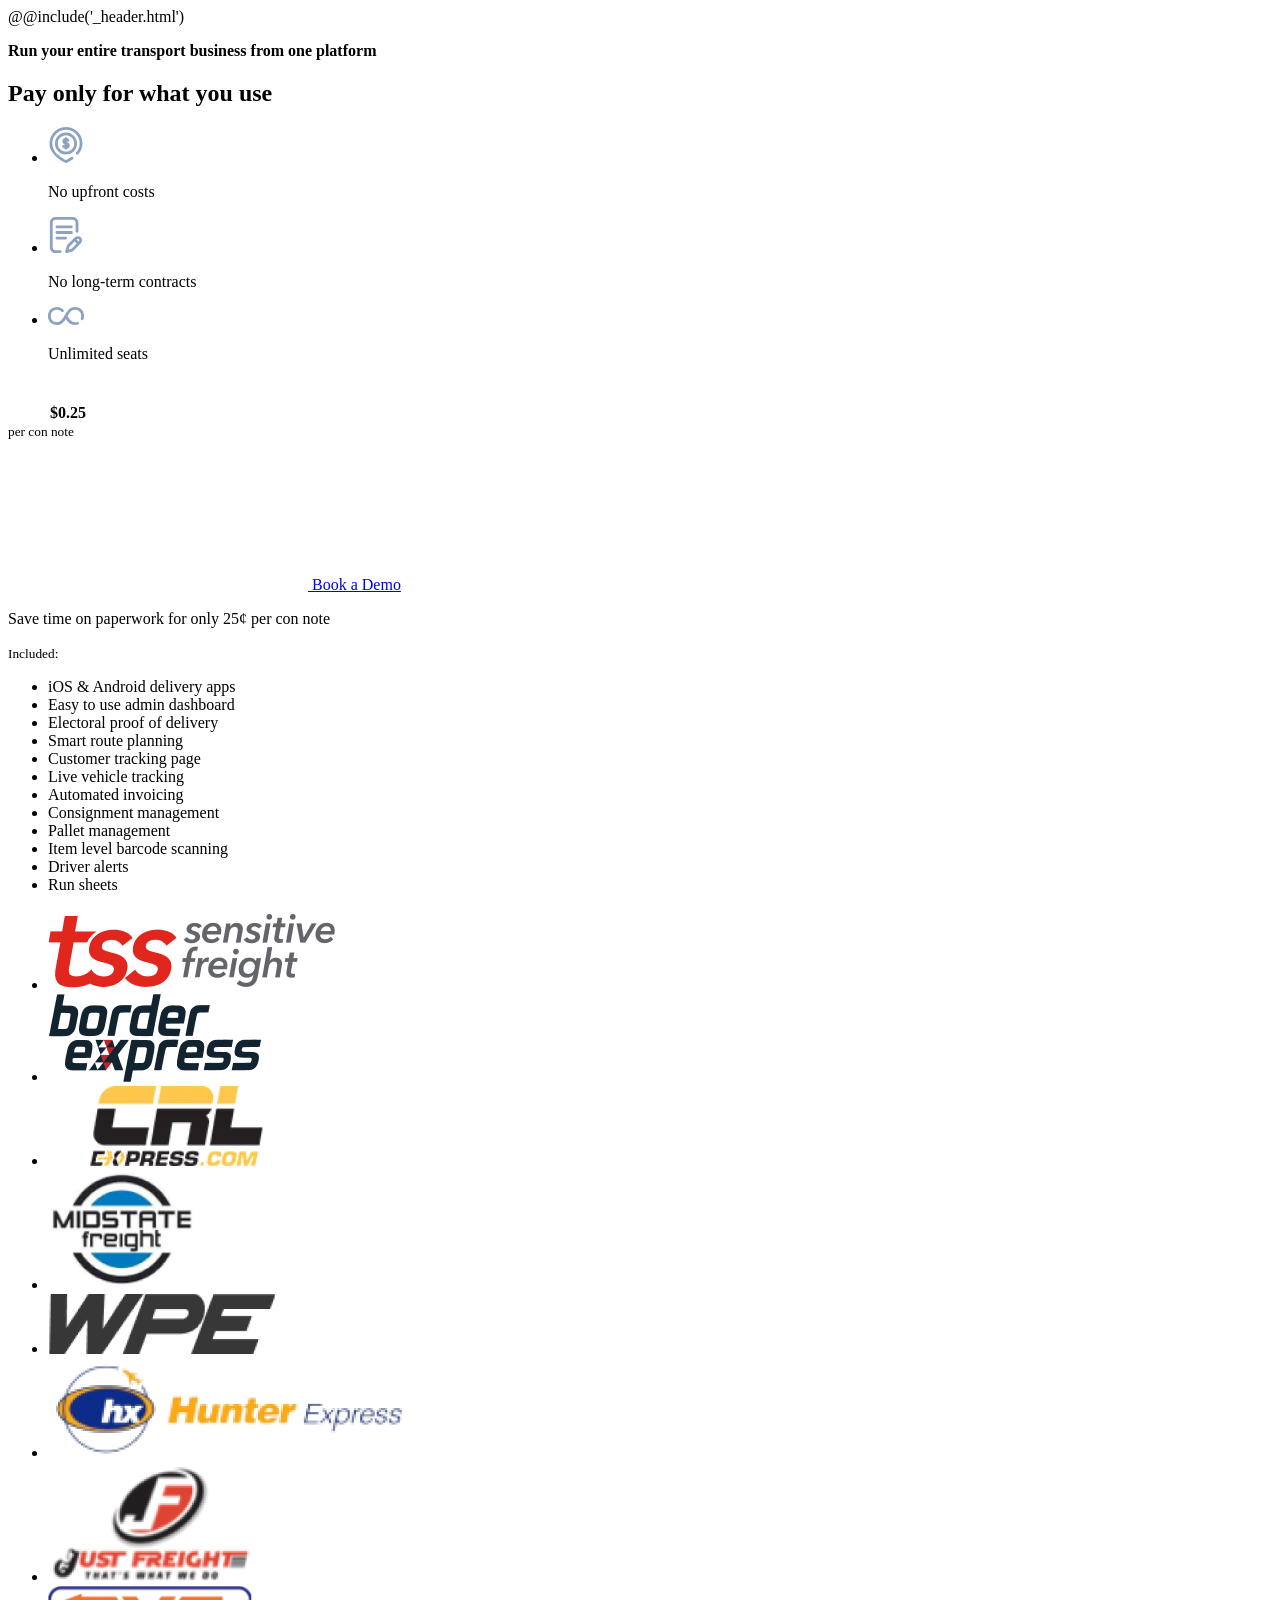
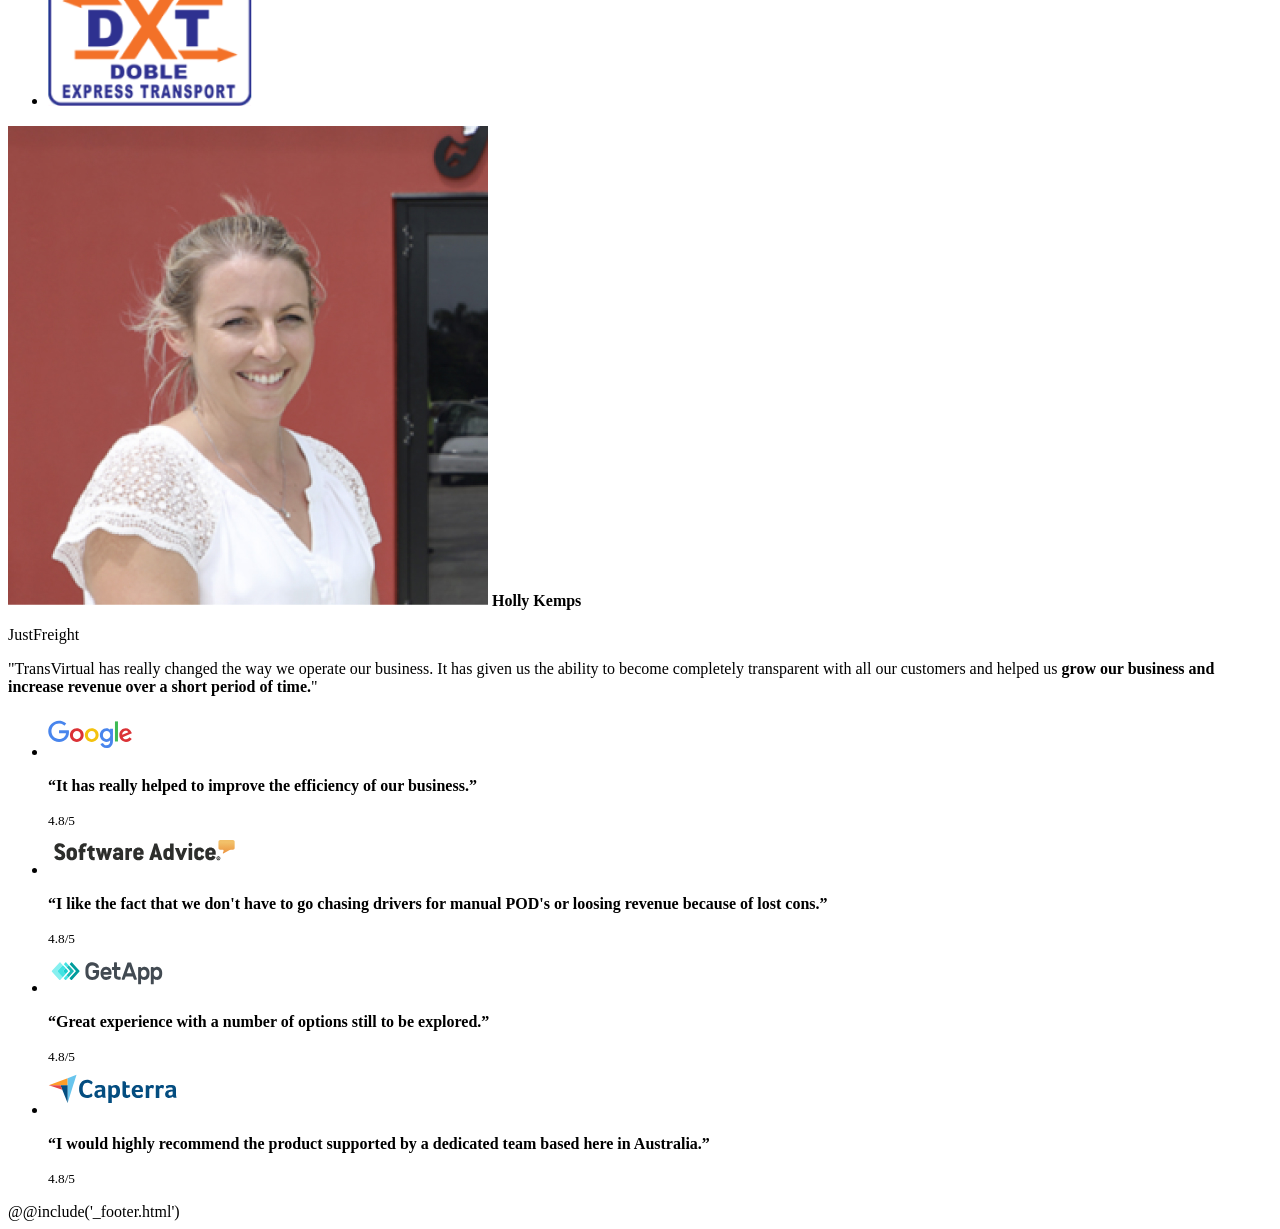
==== #src/index.html @ 06475f50 "feat: add reviews mob." ====
<!DOCTYPE html>
<html lang="en">

<head>
  <meta charset="UTF-8">
  <meta name="viewport"
        content="width=device-width, user-scalable=no, initial-scale=1.0, maximum-scale=1.0, minimum-scale=1.0">
  <link rel="stylesheet" href="css/style.min.css">
  <title>Transvirtual</title>

  <!--  <link rel="icon" type="image/png" sizes="32x32" href="img/favicon.png">-->
  <!--  <link rel="preload" href="fonts/Inter-Regular.woff" as="font" type="font/woff" crossorigin="anonymous"/>-->
  <!--  <link rel="preload" href="fonts/Inter-Medium.woff" as="font" type="font/woff" crossorigin="anonymous"/>-->
  <!--  <link rel="preload" href="fonts/Inter-Bold.woff" as="font" type="font/woff" crossorigin="anonymous"/>-->
</head>

<body>
<div class="wrapper">
  @@include('_header.html')
  <div class="root"></div>
  <div class="page">
    <section class="hero-block">
      <div class="container _medium">
        <div class="hero-block__top-content">
          <p>
            <strong>
              Run your entire transport business from one platform
            </strong>
          </p>
          <h1>
            Pay only for what you use
          </h1>
          <ul>
            <li>
              <span><img src="img/pricing/location-ico.svg" alt="logo"></span>
              <p>No upfront costs</p>
            </li>
            <li>
              <span><img src="img/pricing/writing-ico.svg" alt="logo"></span>
              <p>No long-term contracts</p>
            </li>
            <li>
              <span><img src="img/pricing/8-ico.svg" alt="logo"></span>
              <p>Unlimited seats</p>
            </li>
          </ul>
        </div>
        <div class="hero-block__bottom-content bottom-content">
          <div class="bottom-content__pricing">
            <div class="bottom-content__pricing-top">
              <span>
                <img src="img/pricing/pricing.svg" alt="picture">
              </span>
              <strong>
                $0.25
              </strong>
            </div>
            <div class="bottom-content__pricing-bottom">
              <small>
                per con note
              </small>
            </div>
            <a class="btn-cta-v _orange ico-play-mod" href="#">
              <svg>
                <use xlink:href="img/icons/icons.svg#play-ico"></use>
              </svg>
              <span>Book a Demo</span>
            </a>
          </div>
          <div class="bottom-content__list">
            <p>
              Save time on paperwork for only 25¢ per con note
            </p>
            <small>
              Included:
            </small>
            <ul>
              <li>iOS & Android delivery apps</li>
              <li>Easy to use admin dashboard</li>
              <li>Electoral proof of delivery</li>
              <li>Smart route planning</li>
              <li>Customer tracking page</li>
              <li>Live vehicle tracking</li>
              <li>Automated invoicing</li>
              <li>Consignment management</li>
              <li>Pallet management</li>
              <li>Item level barcode scanning</li>
              <li>Driver alerts</li>
              <li>Run sheets</li>
            </ul>
          </div>
        </div>
      </div>
    </section>
    <section class="logos-list">
      <div class="container">
        <ul>
          <li>
            <img src="img/pricing/logos/1.png" alt="logo">
          </li>
          <li>
            <img src="img/pricing/logos/2.png" alt="logo">
          </li>
          <li>
            <img src="img/pricing/logos/3.png" alt="logo">
          </li>
          <li>
            <img src="img/pricing/logos/4.png" alt="logo">
          </li>
          <li>
            <img src="img/pricing/logos/5.png" alt="logo">
          </li>
          <li>
            <img src="img/pricing/logos/6.png" alt="logo">
          </li>
          <li>
            <img src="img/pricing/logos/7.png" alt="logo">
          </li>
          <li>
            <img src="img/pricing/logos/8.png" alt="logo">
          </li>
        </ul>
      </div>
    </section>
    <section class="reviews">
      <div class="container">
        <div class="reviews__comment">
            <span>
              <img src="img/pricing/person.jpg" alt="person">
              <strong>
                Holly Kemps
              </strong>
              <p>
                JustFreight
              </p>
            </span>
          <p>
            "TransVirtual has really changed the way we operate our business. It has given us the ability to become
            completely transparent with all our customers and helped us
            <strong>grow our business and increase revenue over a short period of time.</strong>"
          </p>
        </div>
        <div class="reviews__hand"></div>
        <ul class="reviews__cards">
          <li class="blue">
            <img src="img/pricing/logos/google.svg" alt="logo">
            <p>
              <strong>
                “It has really helped to improve the efficiency of our business.”
              </strong>
            </p>
            <span>
              <strong></strong>
              <small>
                4.8/5
              </small>
            </span>
          </li>
          <li class="yellow">
            <img src="img/pricing/logos/software.svg" alt="logo">
            <p>
              <strong>
                “I like the fact that we don't have to go chasing drivers for manual POD's or loosing revenue because of lost cons.”
              </strong>
            </p>
            <span>
              <strong></strong>
              <small>
                4.8/5
              </small>
            </span>
          </li>
          <li class="green">
            <img src="img/pricing/logos/get.svg" alt="logo">
            <p>
              <strong>
                “Great experience with a number of options still to be explored.”
              </strong>
            </p>
            <span>
              <strong></strong>
              <small>
                4.8/5
              </small>
            </span>
          </li>
          <li class="blue-d">
            <img src="img/pricing/logos/capterra.svg" alt="logo">
            <p>
              <strong>
                “I would highly recommend the product supported by a dedicated team based here in Australia.”
              </strong>
            </p>
            <span>
              <strong></strong>
              <small>
                4.8/5
              </small>
            </span>
          </li>
        </ul>
      </div>
    </section>
  </div>
  @@include('_footer.html')
</div>
<script src="js/script.min.js"></script>
</body>

</html>
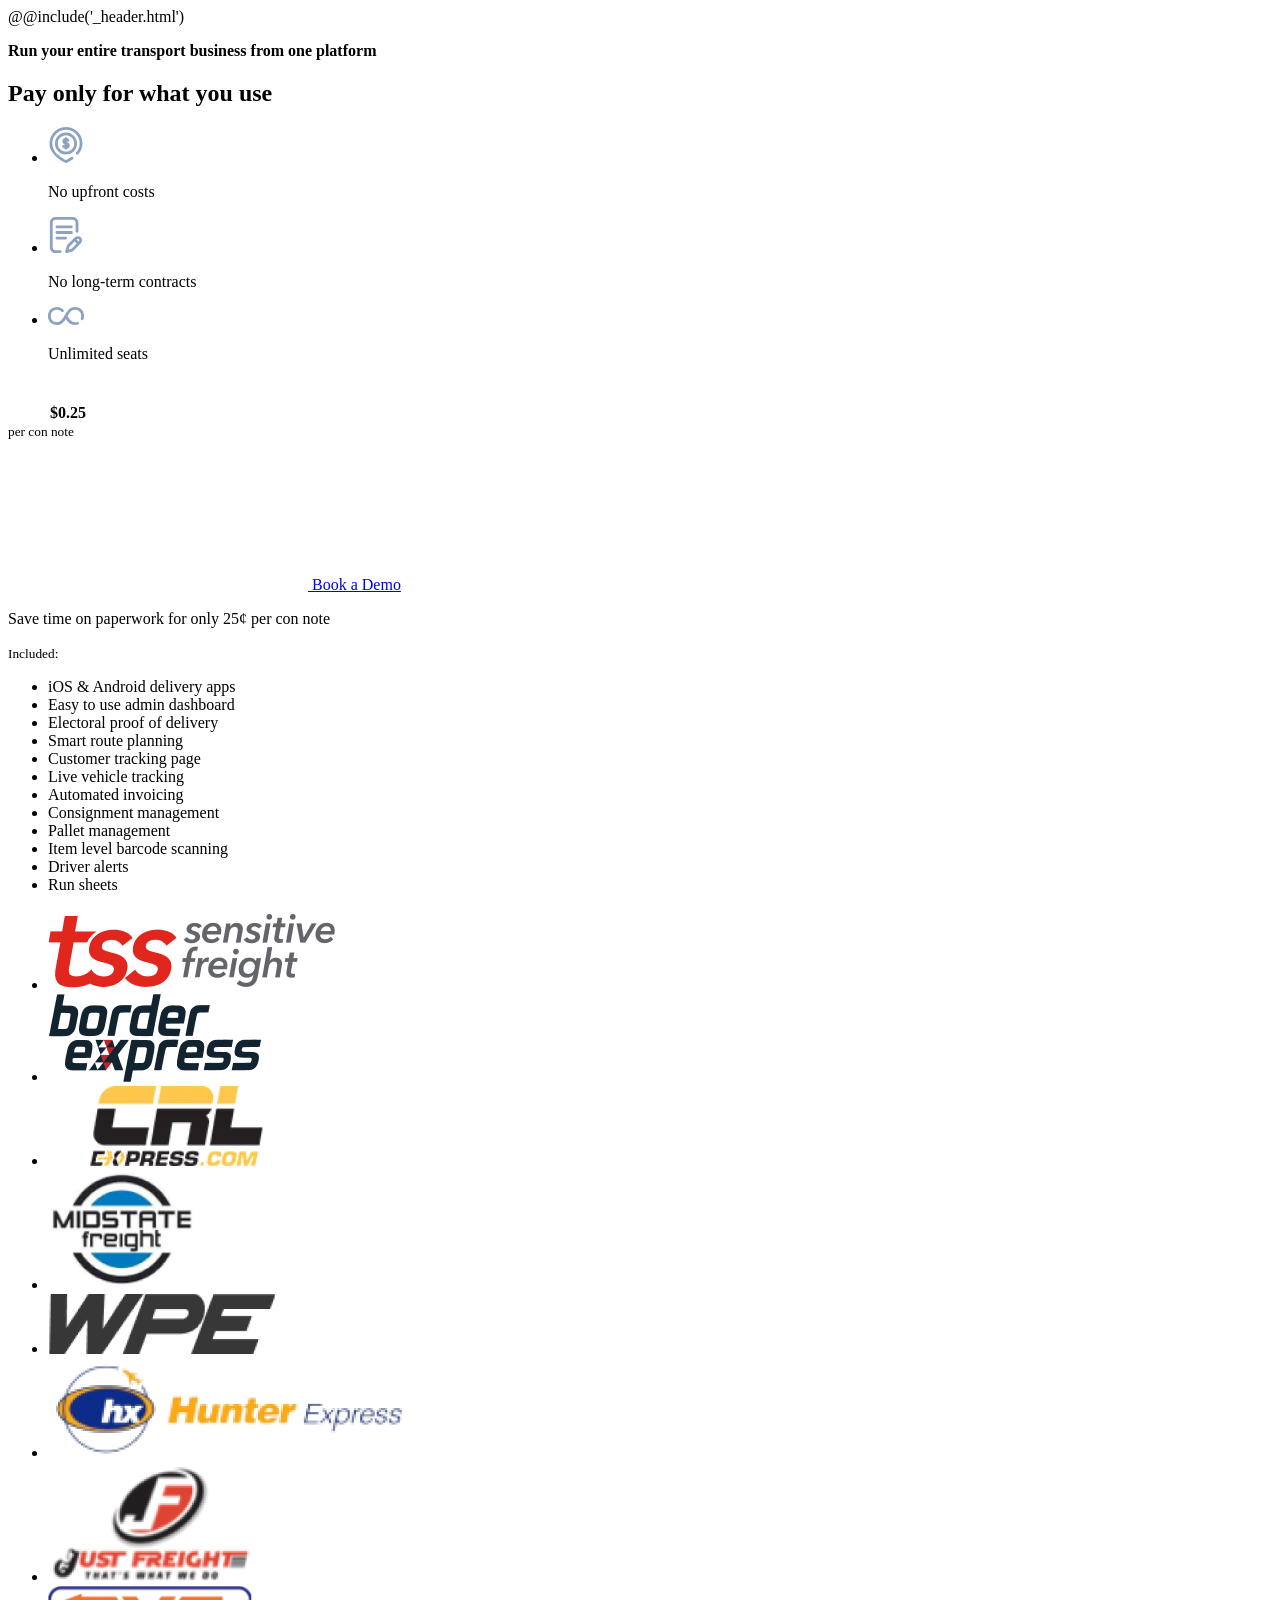
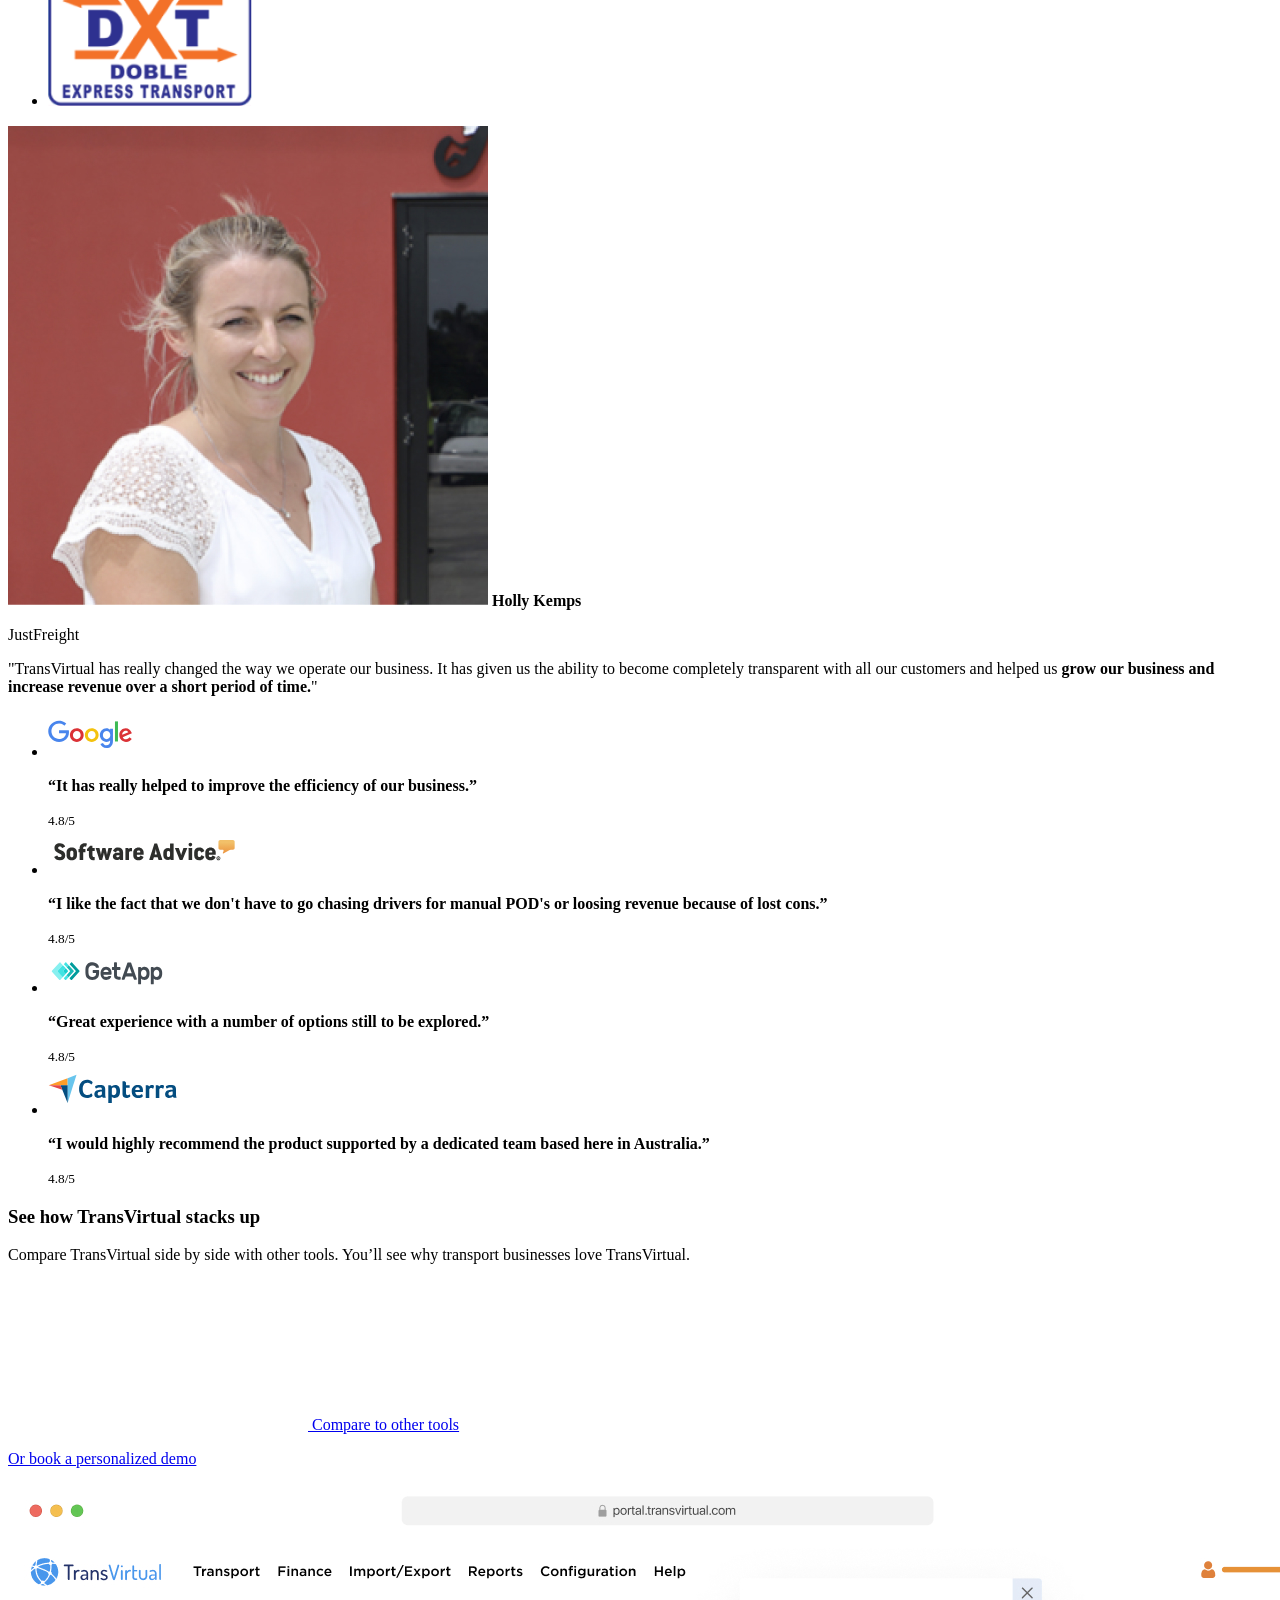
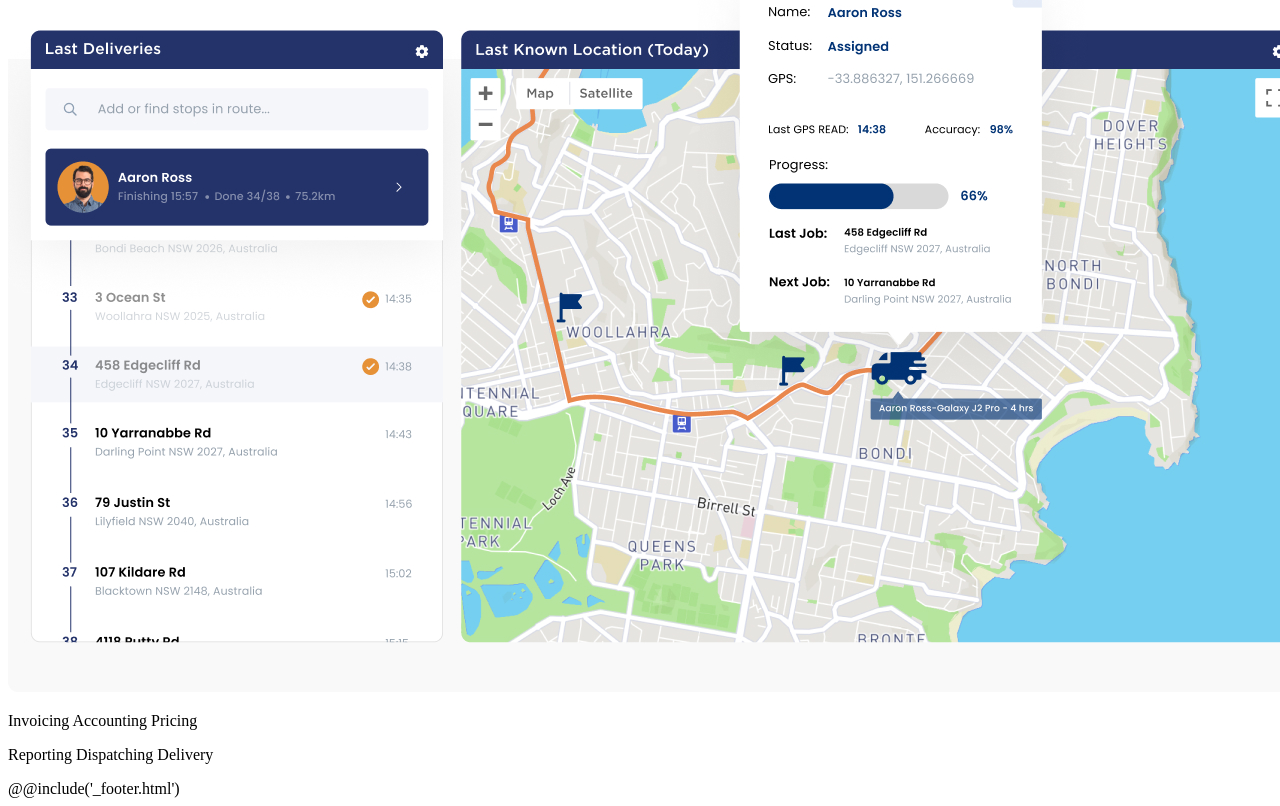
==== commit 55336b05: "feat: add stack-up desktop" ====
--- a/#src/index.html
+++ b/#src/index.html
@@ -160,7 +160,8 @@
             <img src="img/pricing/logos/software.svg" alt="logo">
             <p>
               <strong>
-                “I like the fact that we don't have to go chasing drivers for manual POD's or loosing revenue because of lost cons.”
+                “I like the fact that we don't have to go chasing drivers for manual POD's or loosing revenue because of
+                lost cons.”
               </strong>
             </p>
             <span>
@@ -199,6 +200,56 @@
             </span>
           </li>
         </ul>
+      </div>
+    </section>
+    <section class="stack-up">
+      <div class="container">
+        <div class="stack-up__content">
+          <div class="stack-up__content-text">
+            <h3>
+              See how TransVirtual stacks up
+            </h3>
+            <p>
+              Compare TransVirtual side by side with other tools. You’ll see why transport businesses love TransVirtual.
+            </p>
+            <a class="btn-cta-v _orange ico-play-mod" href="#">
+              <svg>
+                <use xlink:href="img/icons/icons.svg#play-ico"></use>
+              </svg>
+              <span>Compare to other tools</span>
+            </a>
+            <p>
+              <a href="#">
+                Or book a personalized demo
+              </a>
+            </p>
+          </div>
+          <div class="stack-up__content-map">
+            <img src="img/pricing/map.jpg" alt="picture">
+            <p>
+              <span>
+              Invoicing
+            </span>
+              <span>
+              Accounting
+            </span>
+              <span>
+              Pricing
+            </span>
+            </p>
+            <p>
+              <span>
+              Reporting
+            </span>
+              <span>
+              Dispatching
+            </span>
+              <span>
+              Delivery
+            </span>
+            </p>
+          </div>
+        </div>
       </div>
     </section>
   </div>
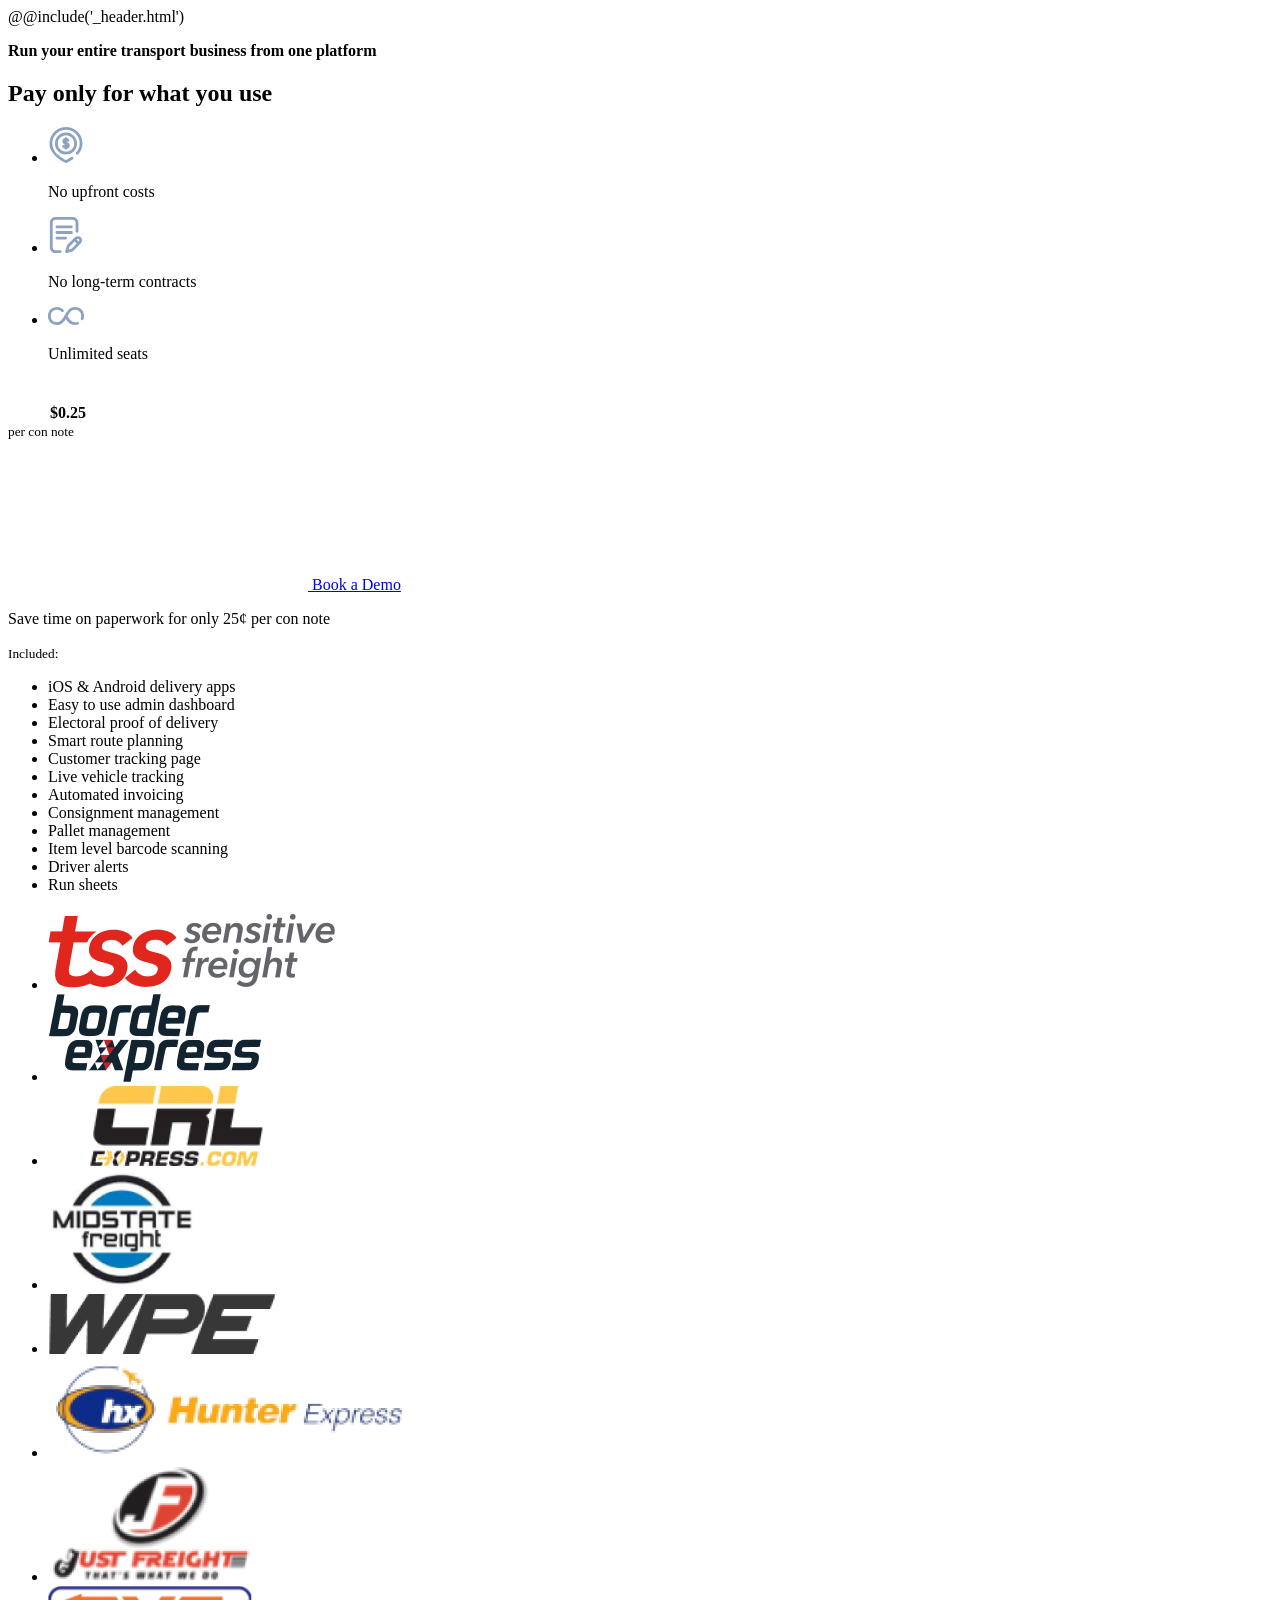
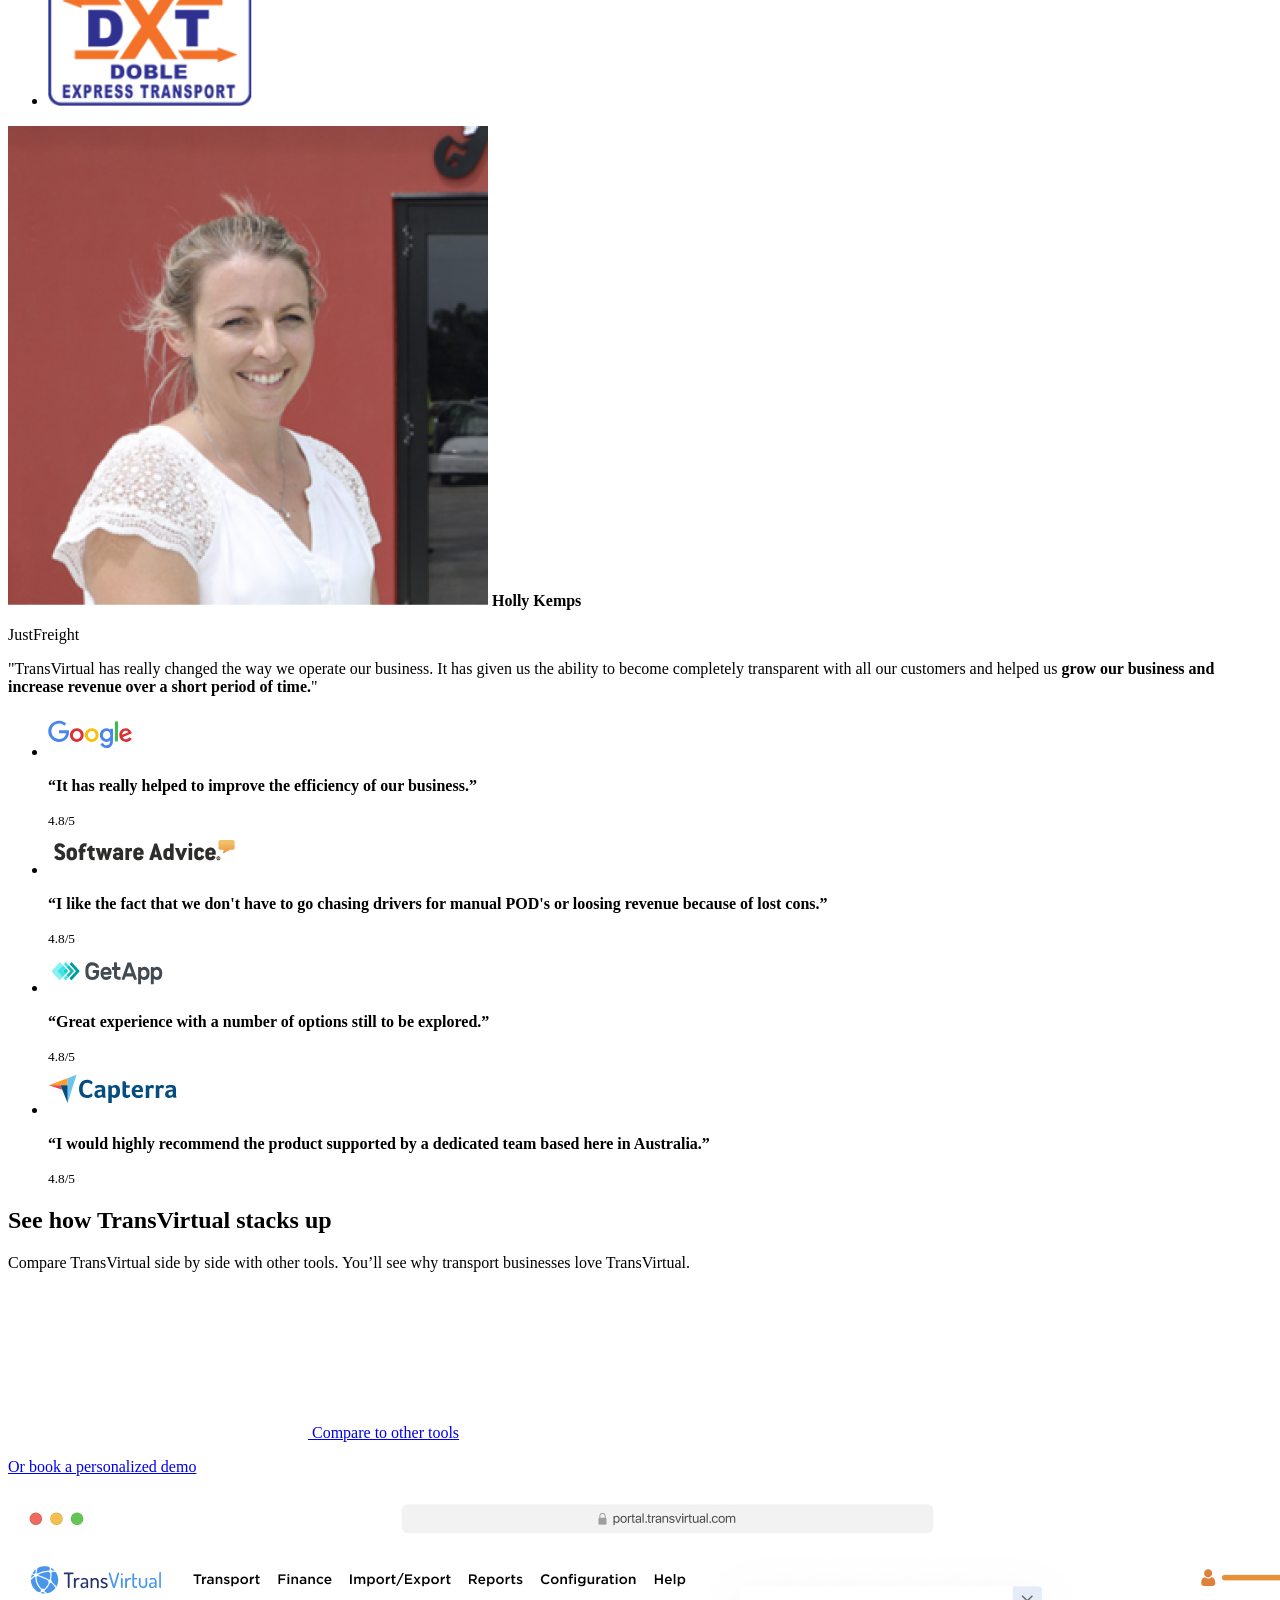
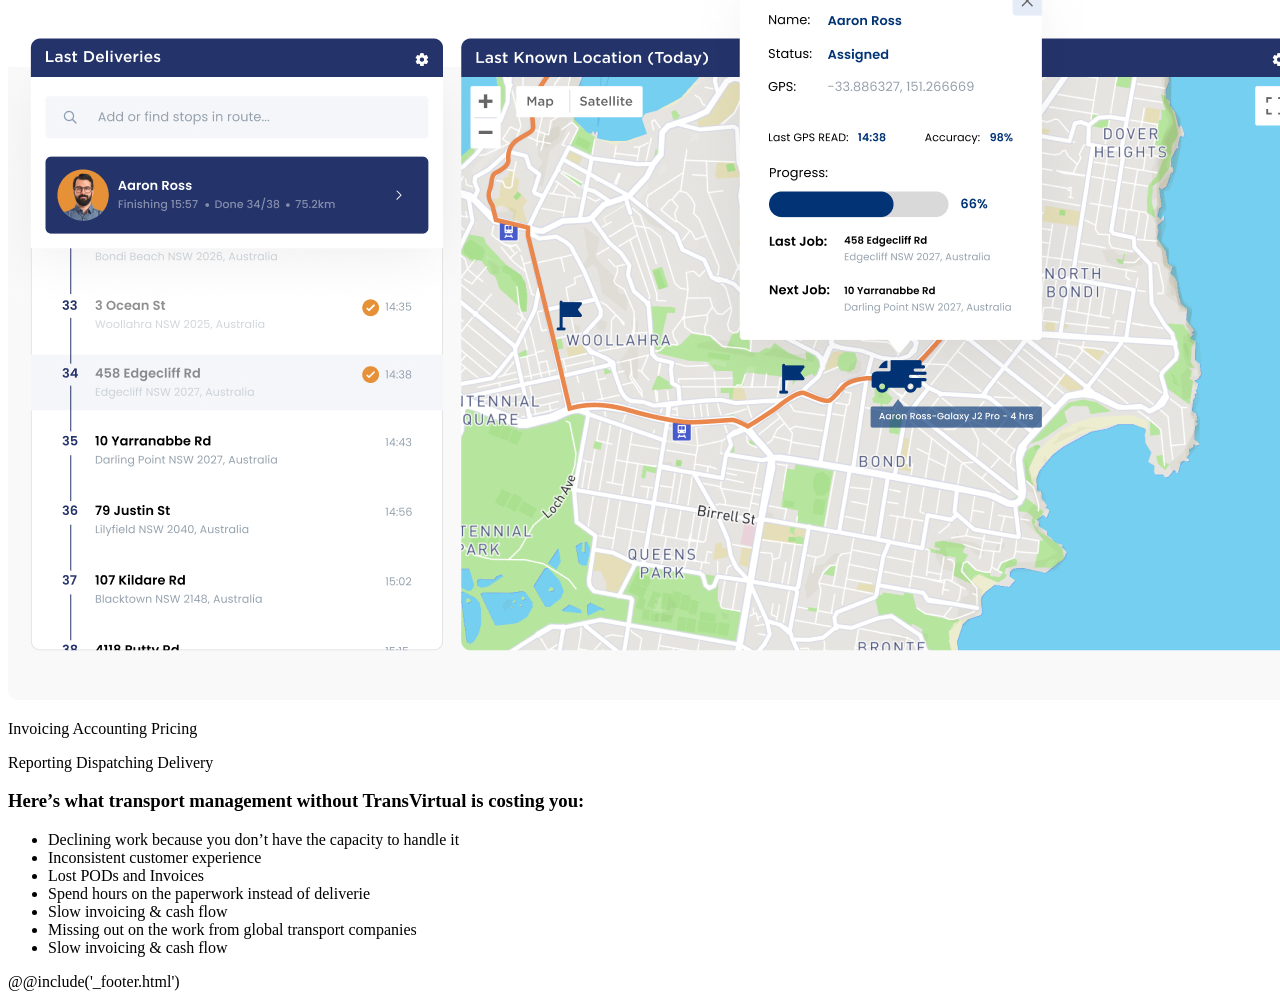
==== commit 0e4dd22e: "feat: add management mob." ====
--- a/#src/index.html
+++ b/#src/index.html
@@ -206,9 +206,9 @@
       <div class="container">
         <div class="stack-up__content">
           <div class="stack-up__content-text">
-            <h3>
+            <h2>
               See how TransVirtual stacks up
-            </h3>
+            </h2>
             <p>
               Compare TransVirtual side by side with other tools. You’ll see why transport businesses love TransVirtual.
             </p>
@@ -252,6 +252,36 @@
         </div>
       </div>
     </section>
+    <section class="management">
+      <div class="container">
+        <h3>
+          Here’s what transport management without TransVirtual is costing you:
+        </h3>
+        <ul>
+          <li>
+            Declining work because you don’t have the capacity to handle it
+          </li>
+          <li>
+            Inconsistent customer experience
+          </li>
+          <li>
+            Lost PODs and Invoices
+          </li>
+          <li>
+            Spend hours on the paperwork instead of deliverie
+          </li>
+          <li>
+            Slow invoicing & cash flow
+          </li>
+          <li>
+            Missing out on the work from global transport companies
+          </li>
+          <li>
+            Slow invoicing & cash flow
+          </li>
+        </ul>
+      </div>
+    </section>
   </div>
   @@include('_footer.html')
 </div>
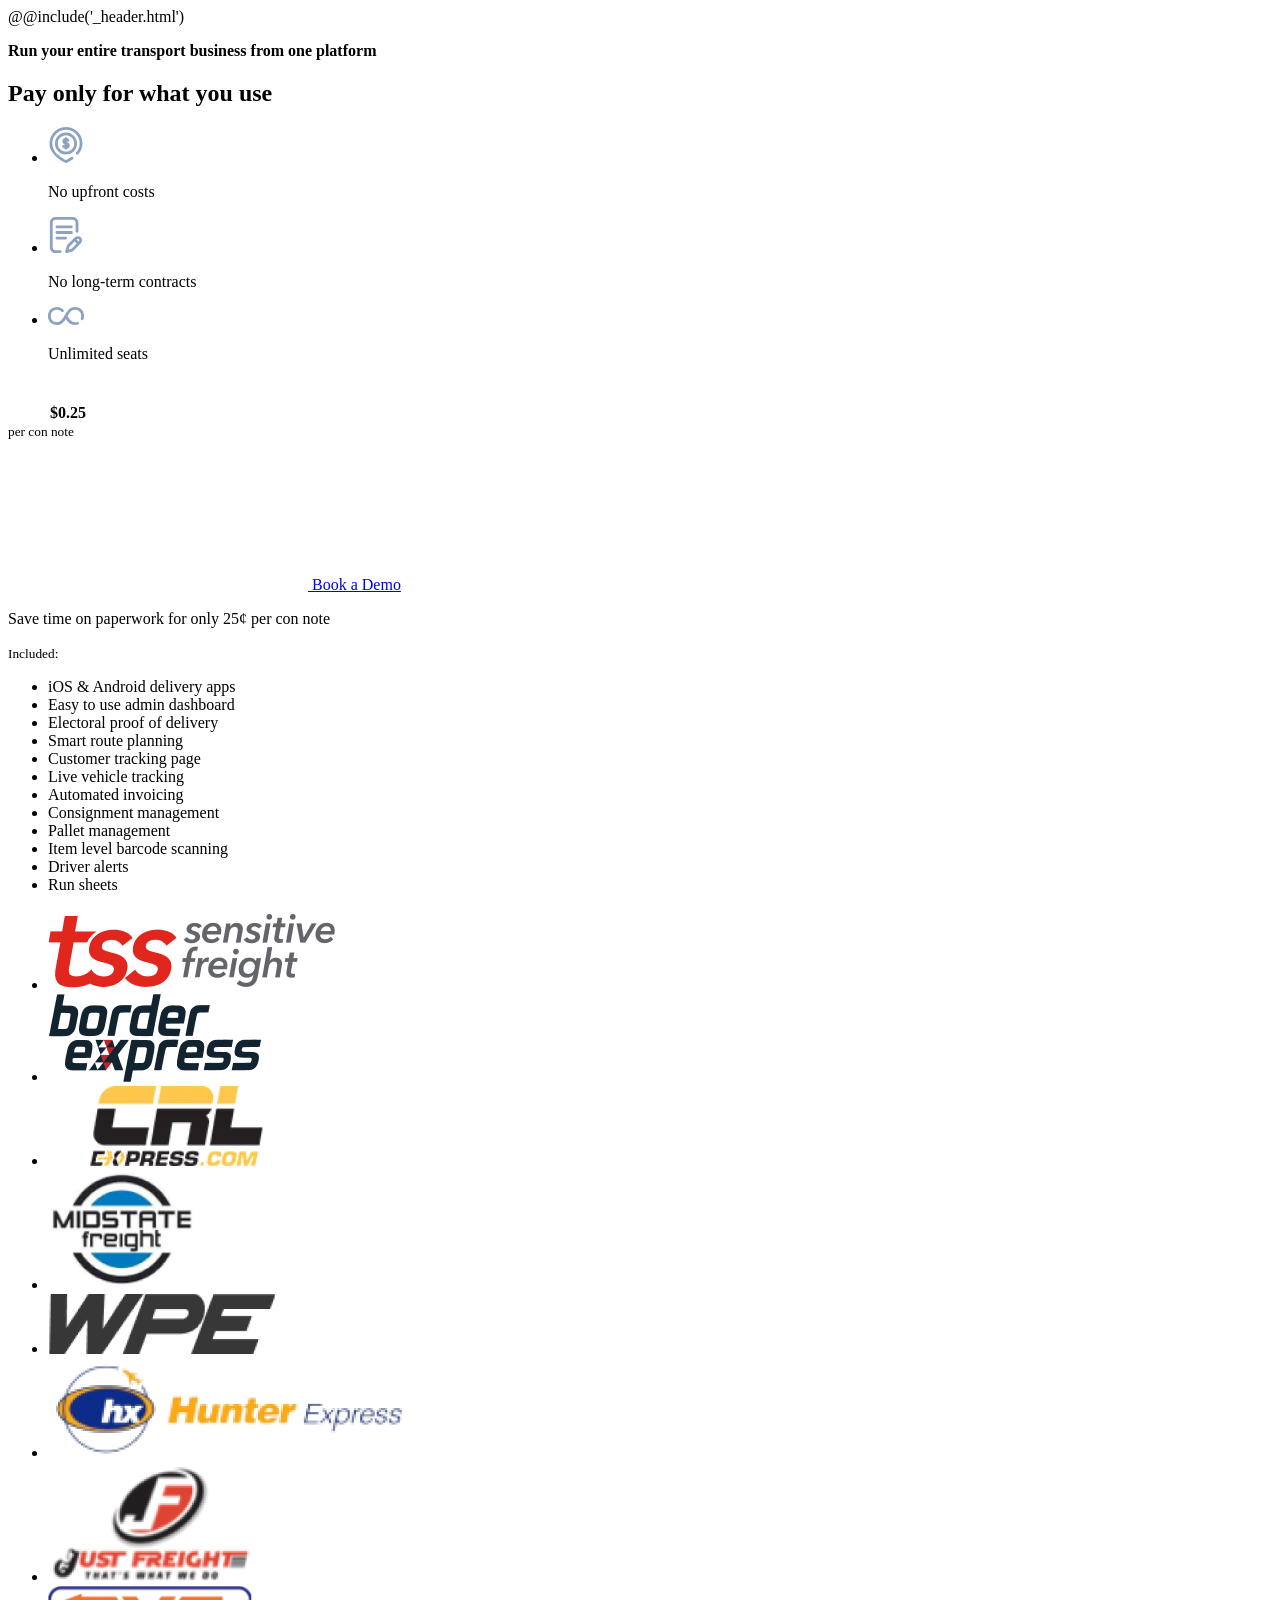
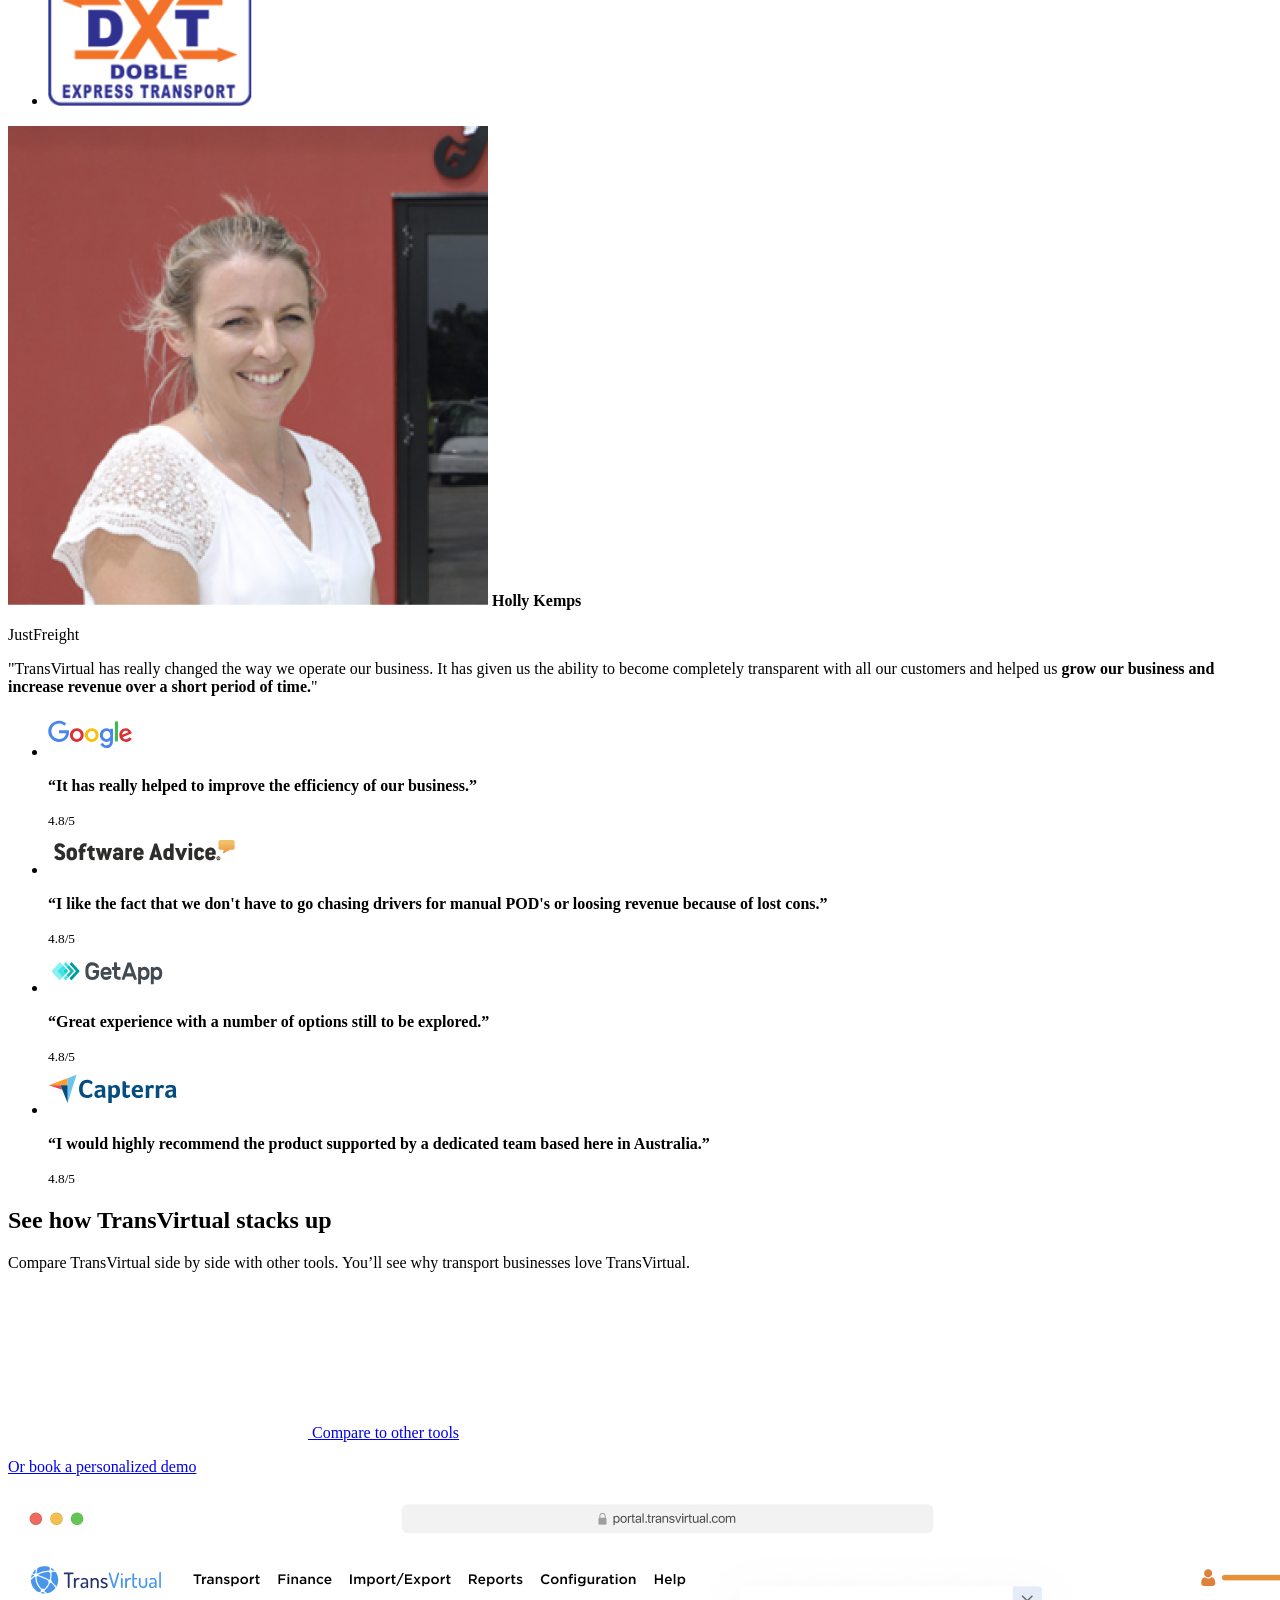
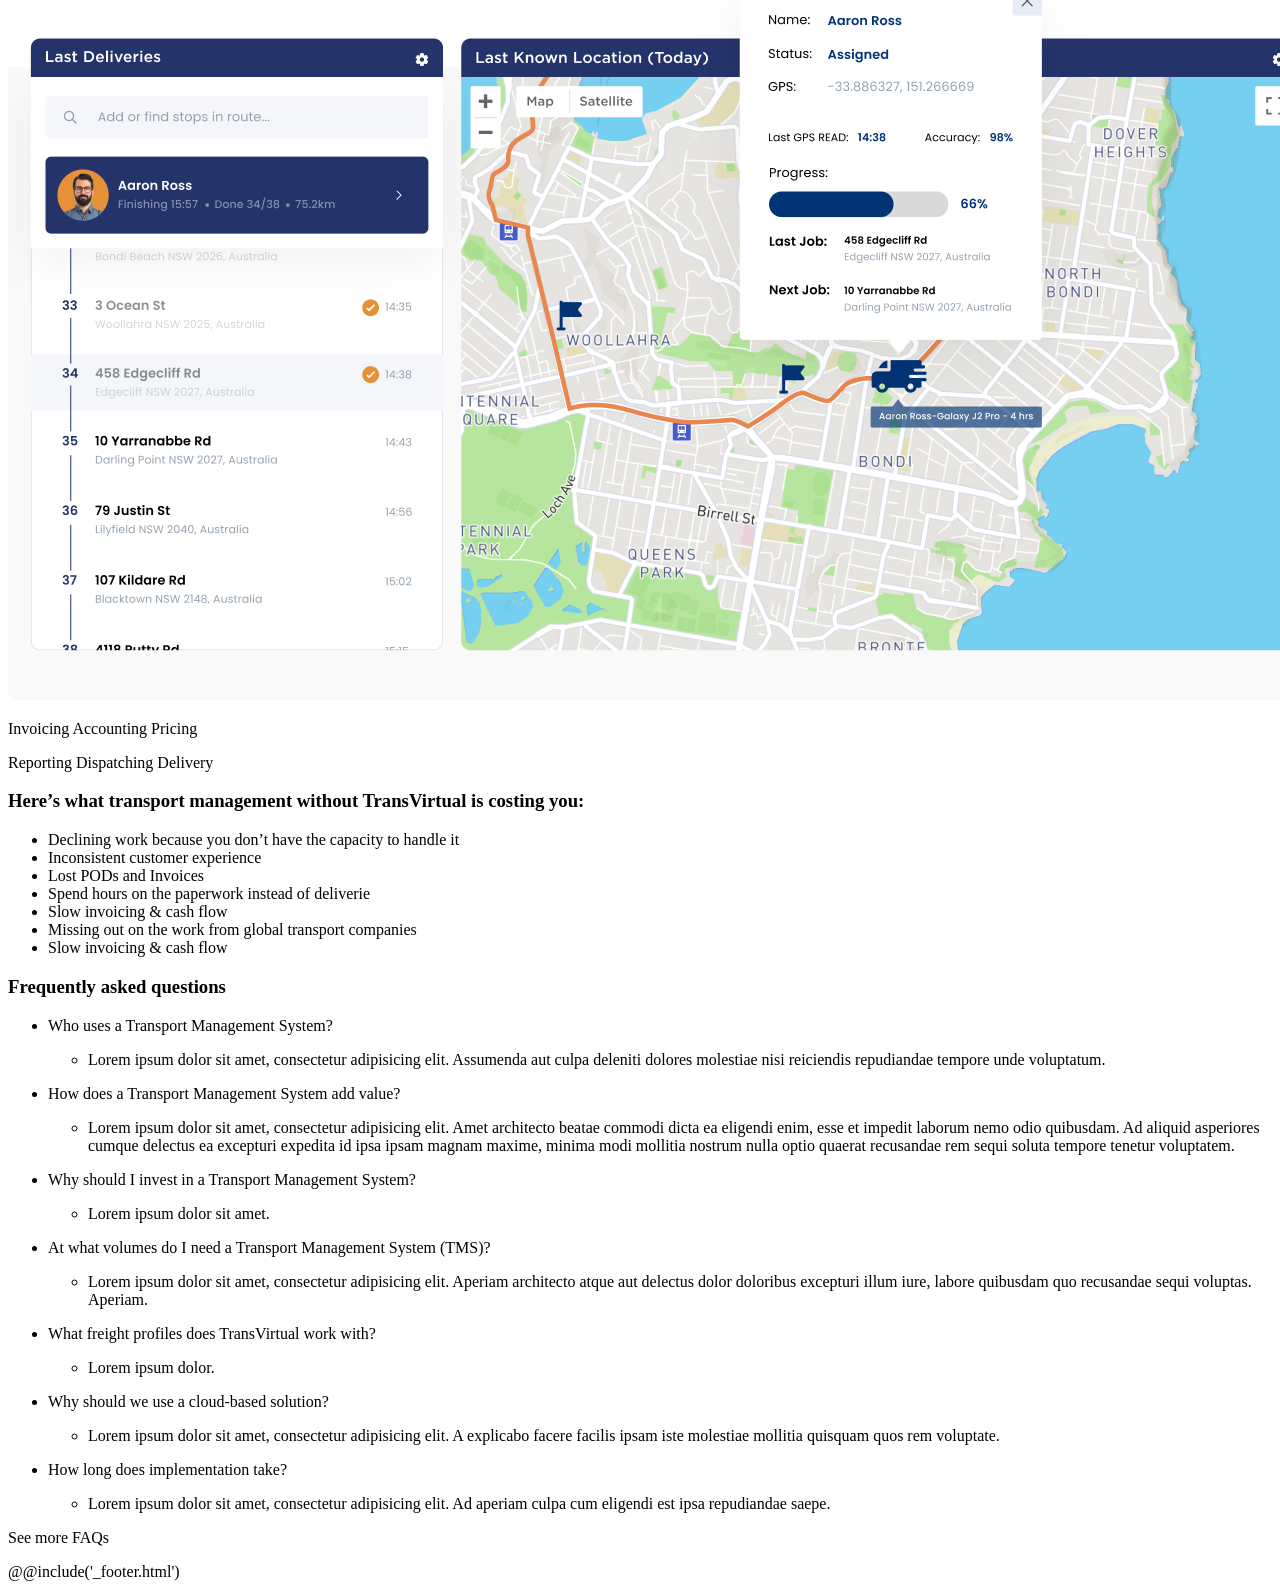
==== commit 13baddd0: "feat: add questions desktop + mob." ====
--- a/#src/index.html
+++ b/#src/index.html
@@ -282,6 +282,98 @@
         </ul>
       </div>
     </section>
+    <section class="questions">
+      <div class="container">
+        <h3>
+          Frequently asked questions
+        </h3>
+        <ul class="questions__list">
+          <li class="submenu-questions">
+            <p>
+              <span></span>
+              Who uses a Transport Management System?
+            </p>
+            <ul class="dropdown-menu">
+              <li>
+                Lorem ipsum dolor sit amet, consectetur adipisicing elit. Assumenda aut culpa deleniti dolores
+                molestiae nisi reiciendis repudiandae tempore unde voluptatum.
+              </li>
+            </ul>
+          </li>
+          <li class="submenu-questions">
+            <p>
+              <span></span>
+              How does a Transport Management System add value?
+            </p>
+            <ul class="dropdown-menu">
+              <li>
+                Lorem ipsum dolor sit amet, consectetur adipisicing elit. Amet architecto beatae commodi dicta ea eligendi enim, esse et impedit laborum nemo odio quibusdam. Ad aliquid asperiores cumque delectus ea excepturi expedita id ipsa ipsam magnam maxime, minima modi mollitia nostrum nulla optio quaerat recusandae rem sequi soluta tempore tenetur voluptatem.
+              </li>
+            </ul>
+          </li>
+          <li class="submenu-questions">
+            <p>
+              <span></span>
+              Why should I invest in a Transport Management System?
+            </p>
+            <ul class="dropdown-menu">
+              <li>
+                Lorem ipsum dolor sit amet.
+              </li>
+            </ul>
+          </li>
+          <li class="submenu-questions">
+            <p>
+              <span></span>
+              At what volumes do I need a Transport Management System (TMS)?
+            </p>
+            <ul class="dropdown-menu">
+              <li>
+                Lorem ipsum dolor sit amet, consectetur adipisicing elit. Aperiam architecto atque aut delectus dolor doloribus excepturi illum iure, labore quibusdam quo recusandae sequi voluptas. Aperiam.
+              </li>
+            </ul>
+          </li>
+          <li class="submenu-questions">
+            <p>
+              <span></span>
+              What freight profiles does TransVirtual work with?
+            </p>
+            <ul class="dropdown-menu">
+              <li>
+                Lorem ipsum dolor.
+              </li>
+            </ul>
+          </li>
+          <li class="submenu-questions">
+            <p>
+              <span></span>
+              Why should we use a cloud-based solution?
+            </p>
+            <ul class="dropdown-menu">
+              <li>
+                Lorem ipsum dolor sit amet, consectetur adipisicing elit. A explicabo facere facilis ipsam iste molestiae mollitia quisquam quos rem voluptate.
+              </li>
+            </ul>
+          </li>
+          <li class="submenu-questions">
+            <p>
+              <span></span>
+              How long does implementation take?
+            </p>
+            <ul class="dropdown-menu">
+              <li>
+                Lorem ipsum dolor sit amet, consectetur adipisicing elit. Ad aperiam culpa cum eligendi est ipsa repudiandae saepe.
+              </li>
+            </ul>
+          </li>
+        </ul>
+        <div class="questions__see">
+          <p>
+            See more FAQs
+          </p>
+        </div>
+      </div>
+    </section>
   </div>
   @@include('_footer.html')
 </div>
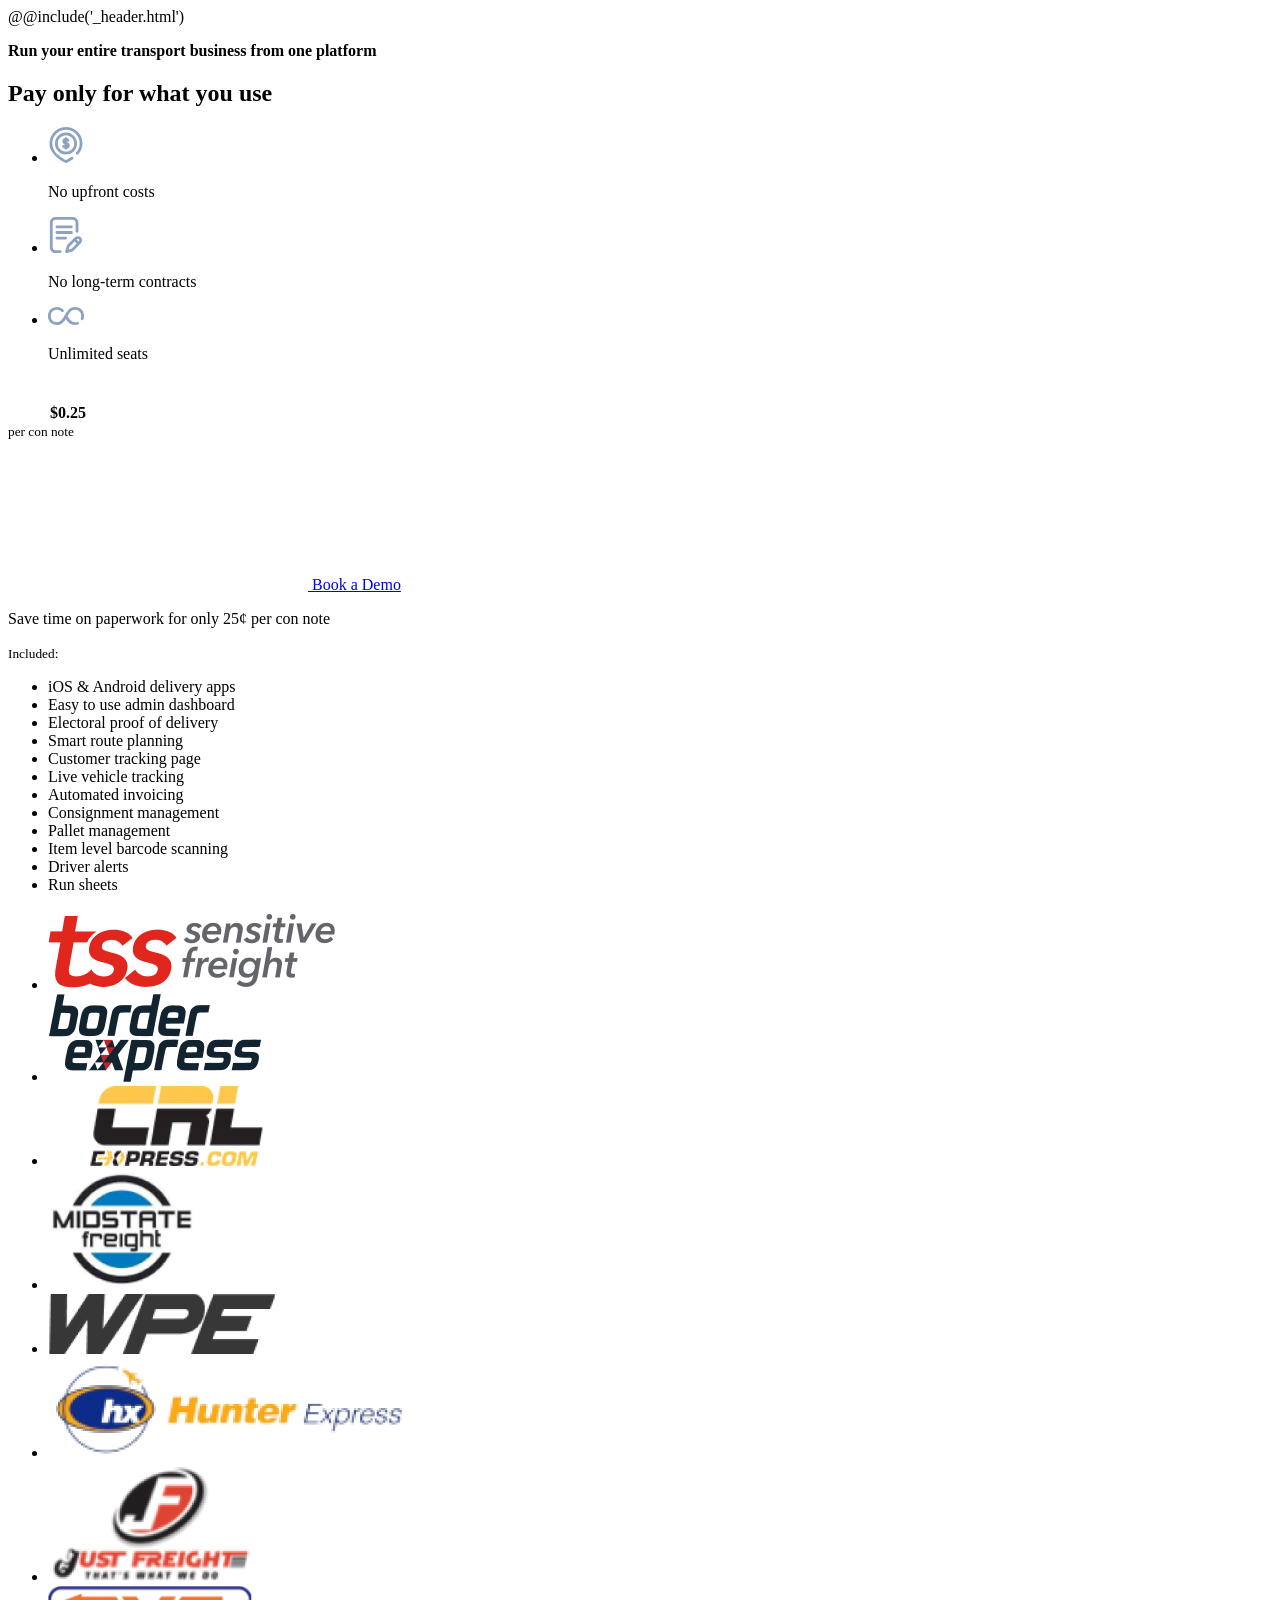
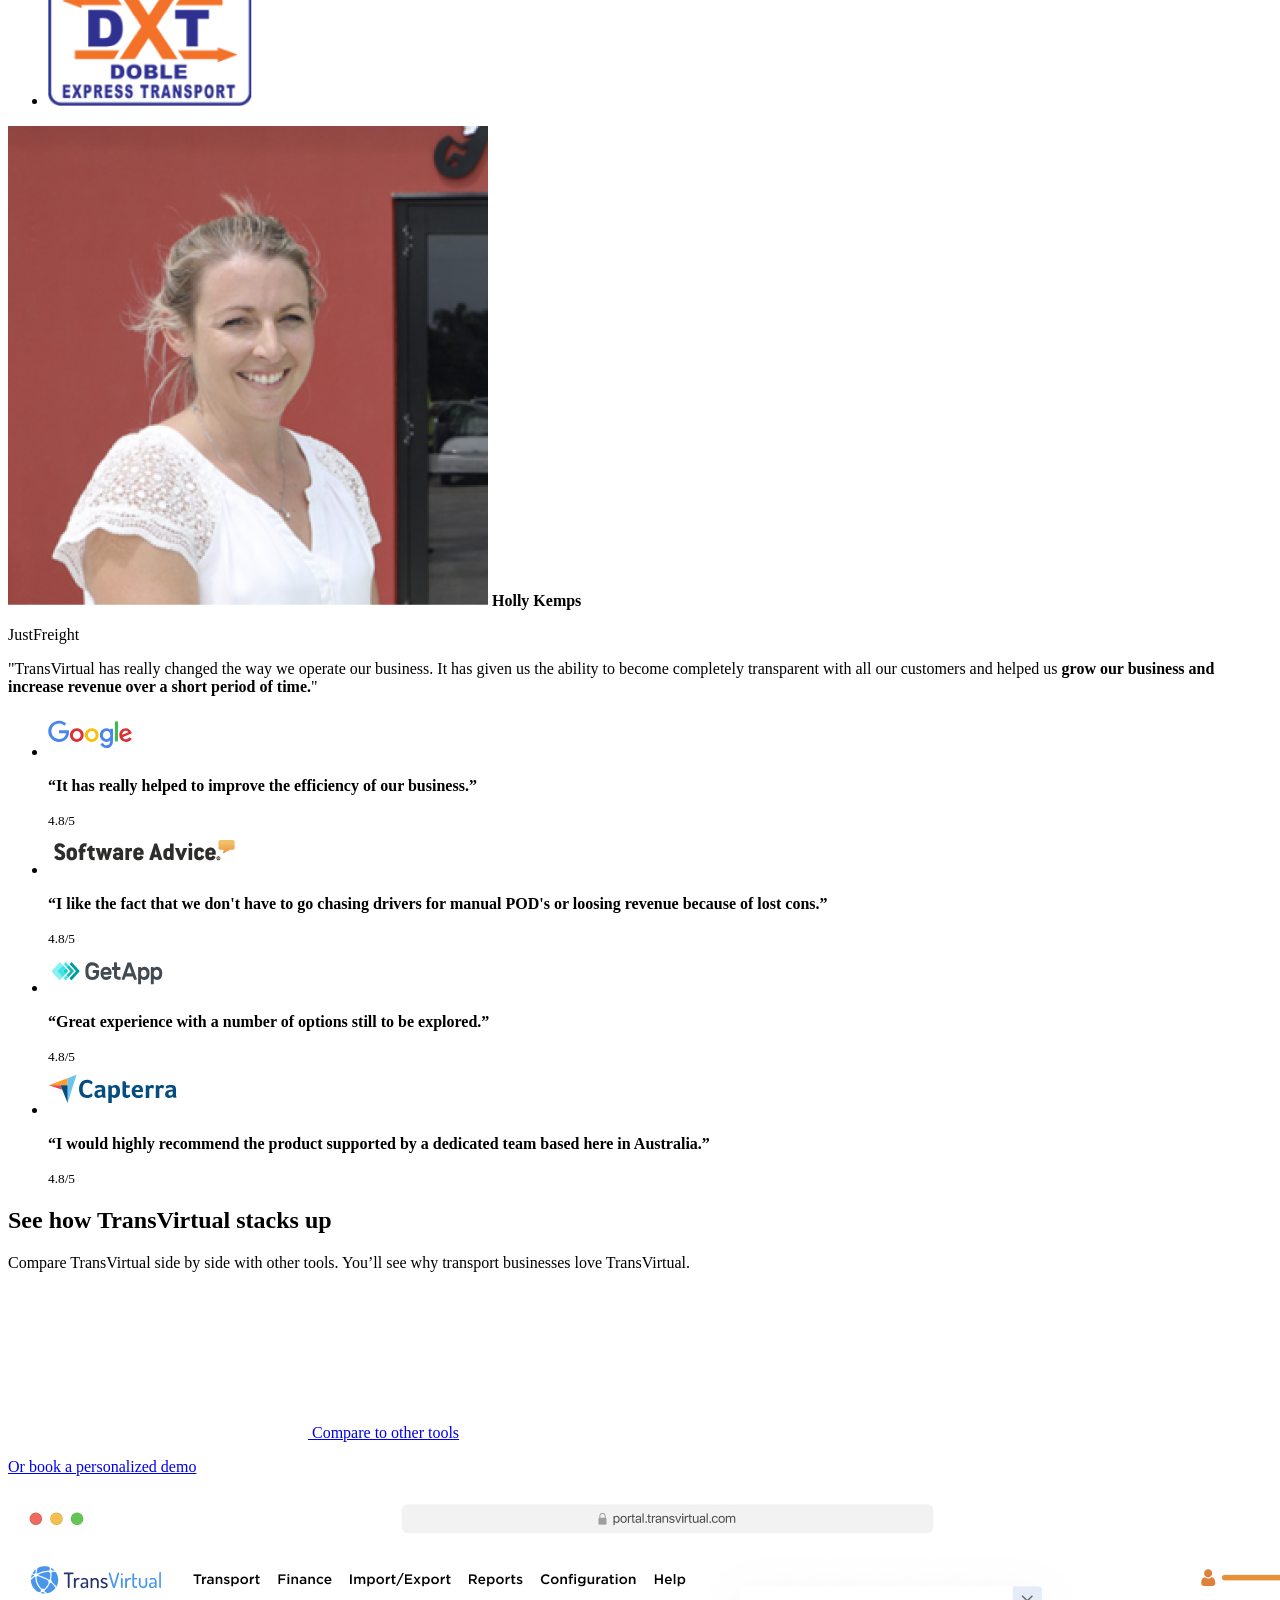
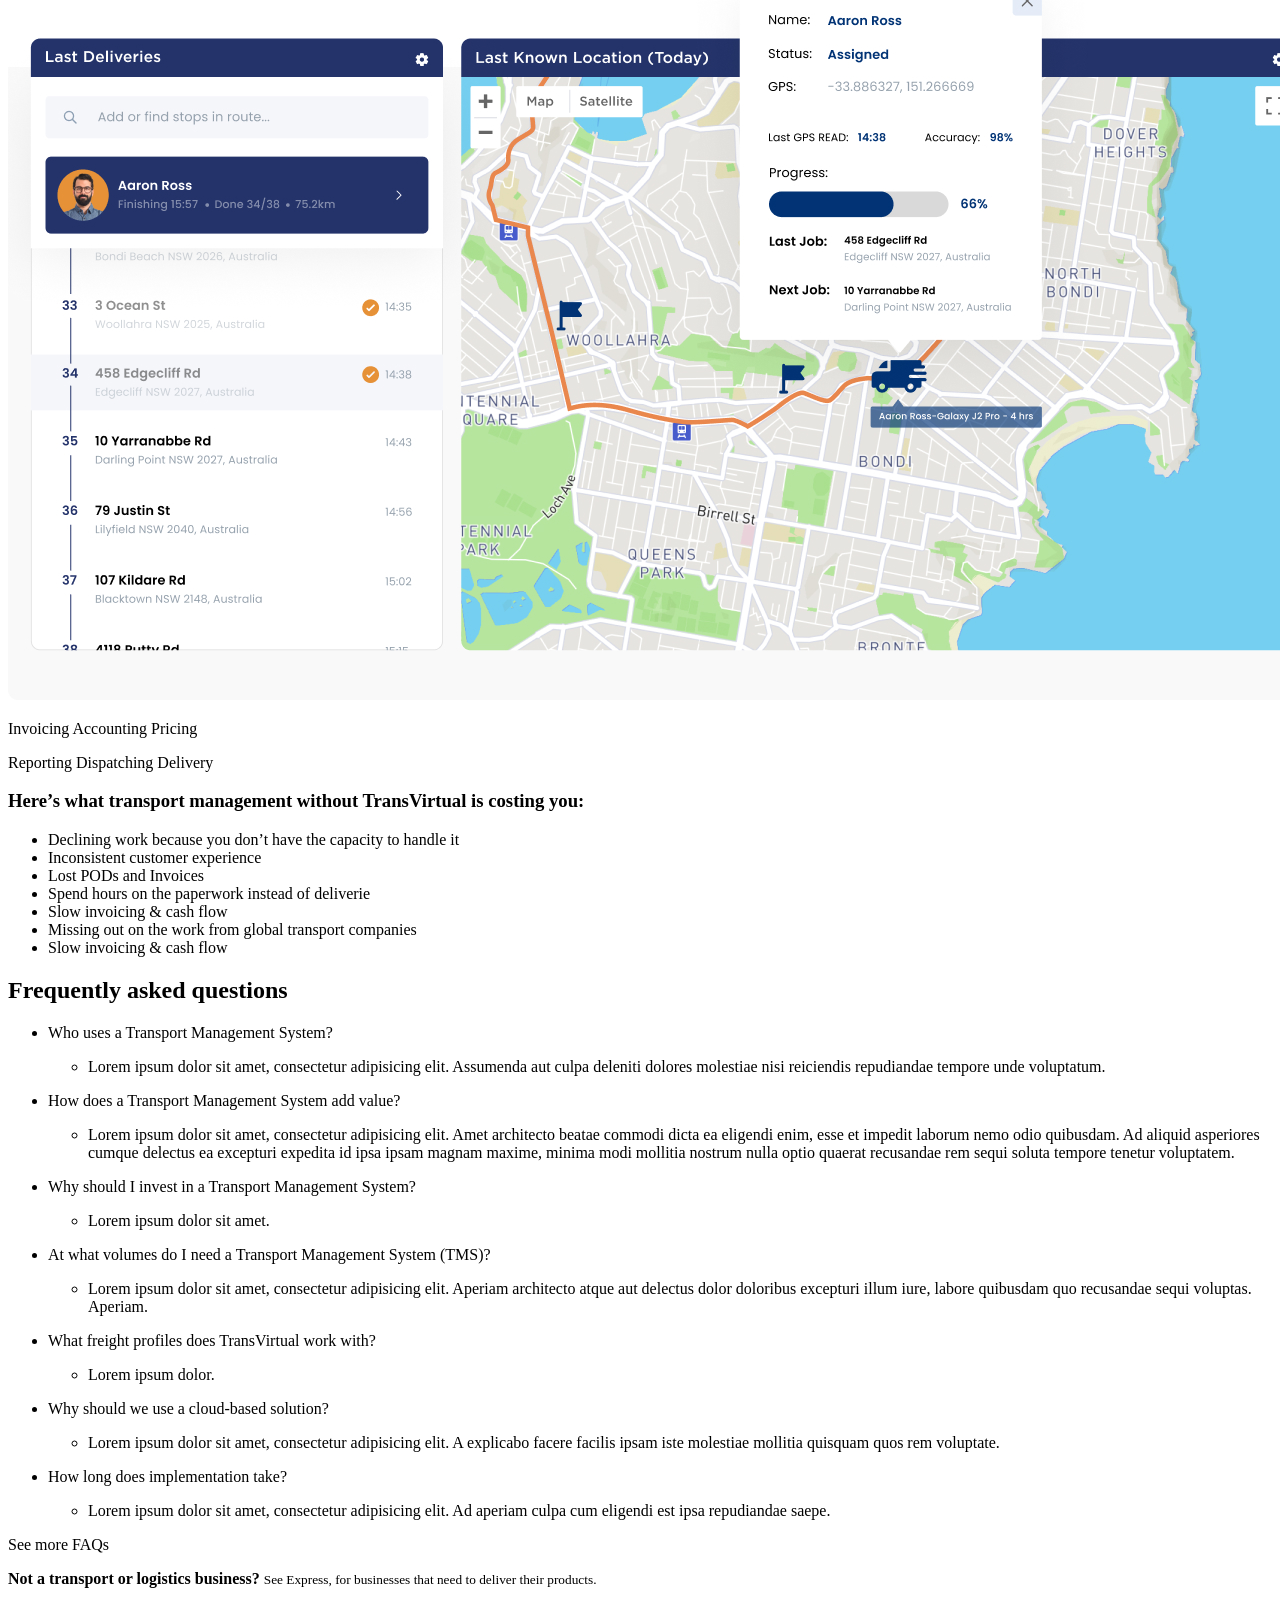
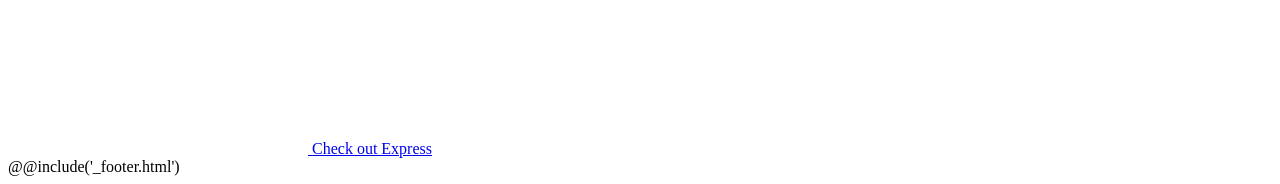
==== commit b89c52ad: "feat: add questions check-out desktop + mob." ====
--- a/#src/index.html
+++ b/#src/index.html
@@ -284,9 +284,9 @@
     </section>
     <section class="questions">
       <div class="container">
-        <h3>
+        <h2>
           Frequently asked questions
-        </h3>
+        </h2>
         <ul class="questions__list">
           <li class="submenu-questions">
             <p>
@@ -307,7 +307,10 @@
             </p>
             <ul class="dropdown-menu">
               <li>
-                Lorem ipsum dolor sit amet, consectetur adipisicing elit. Amet architecto beatae commodi dicta ea eligendi enim, esse et impedit laborum nemo odio quibusdam. Ad aliquid asperiores cumque delectus ea excepturi expedita id ipsa ipsam magnam maxime, minima modi mollitia nostrum nulla optio quaerat recusandae rem sequi soluta tempore tenetur voluptatem.
+                Lorem ipsum dolor sit amet, consectetur adipisicing elit. Amet architecto beatae commodi dicta ea
+                eligendi enim, esse et impedit laborum nemo odio quibusdam. Ad aliquid asperiores cumque delectus ea
+                excepturi expedita id ipsa ipsam magnam maxime, minima modi mollitia nostrum nulla optio quaerat
+                recusandae rem sequi soluta tempore tenetur voluptatem.
               </li>
             </ul>
           </li>
@@ -329,7 +332,8 @@
             </p>
             <ul class="dropdown-menu">
               <li>
-                Lorem ipsum dolor sit amet, consectetur adipisicing elit. Aperiam architecto atque aut delectus dolor doloribus excepturi illum iure, labore quibusdam quo recusandae sequi voluptas. Aperiam.
+                Lorem ipsum dolor sit amet, consectetur adipisicing elit. Aperiam architecto atque aut delectus dolor
+                doloribus excepturi illum iure, labore quibusdam quo recusandae sequi voluptas. Aperiam.
               </li>
             </ul>
           </li>
@@ -351,7 +355,8 @@
             </p>
             <ul class="dropdown-menu">
               <li>
-                Lorem ipsum dolor sit amet, consectetur adipisicing elit. A explicabo facere facilis ipsam iste molestiae mollitia quisquam quos rem voluptate.
+                Lorem ipsum dolor sit amet, consectetur adipisicing elit. A explicabo facere facilis ipsam iste
+                molestiae mollitia quisquam quos rem voluptate.
               </li>
             </ul>
           </li>
@@ -362,7 +367,8 @@
             </p>
             <ul class="dropdown-menu">
               <li>
-                Lorem ipsum dolor sit amet, consectetur adipisicing elit. Ad aperiam culpa cum eligendi est ipsa repudiandae saepe.
+                Lorem ipsum dolor sit amet, consectetur adipisicing elit. Ad aperiam culpa cum eligendi est ipsa
+                repudiandae saepe.
               </li>
             </ul>
           </li>
@@ -371,6 +377,26 @@
           <p>
             See more FAQs
           </p>
+        </div>
+      </div>
+    </section>
+    <section class="check-out">
+      <div class="container">
+        <div class="check-out__content">
+          <p>
+            <strong>
+              Not a transport or logistics business?
+            </strong>
+            <small>
+              See Express, for businesses that need to deliver their products.
+            </small>
+          </p>
+          <a class="btn-cta-v _white ico-play-mod" href="#">
+            <svg>
+              <use xlink:href="img/icons/icons.svg#play-ico"></use>
+            </svg>
+            <span>Check out Express</span>
+          </a>
         </div>
       </div>
     </section>
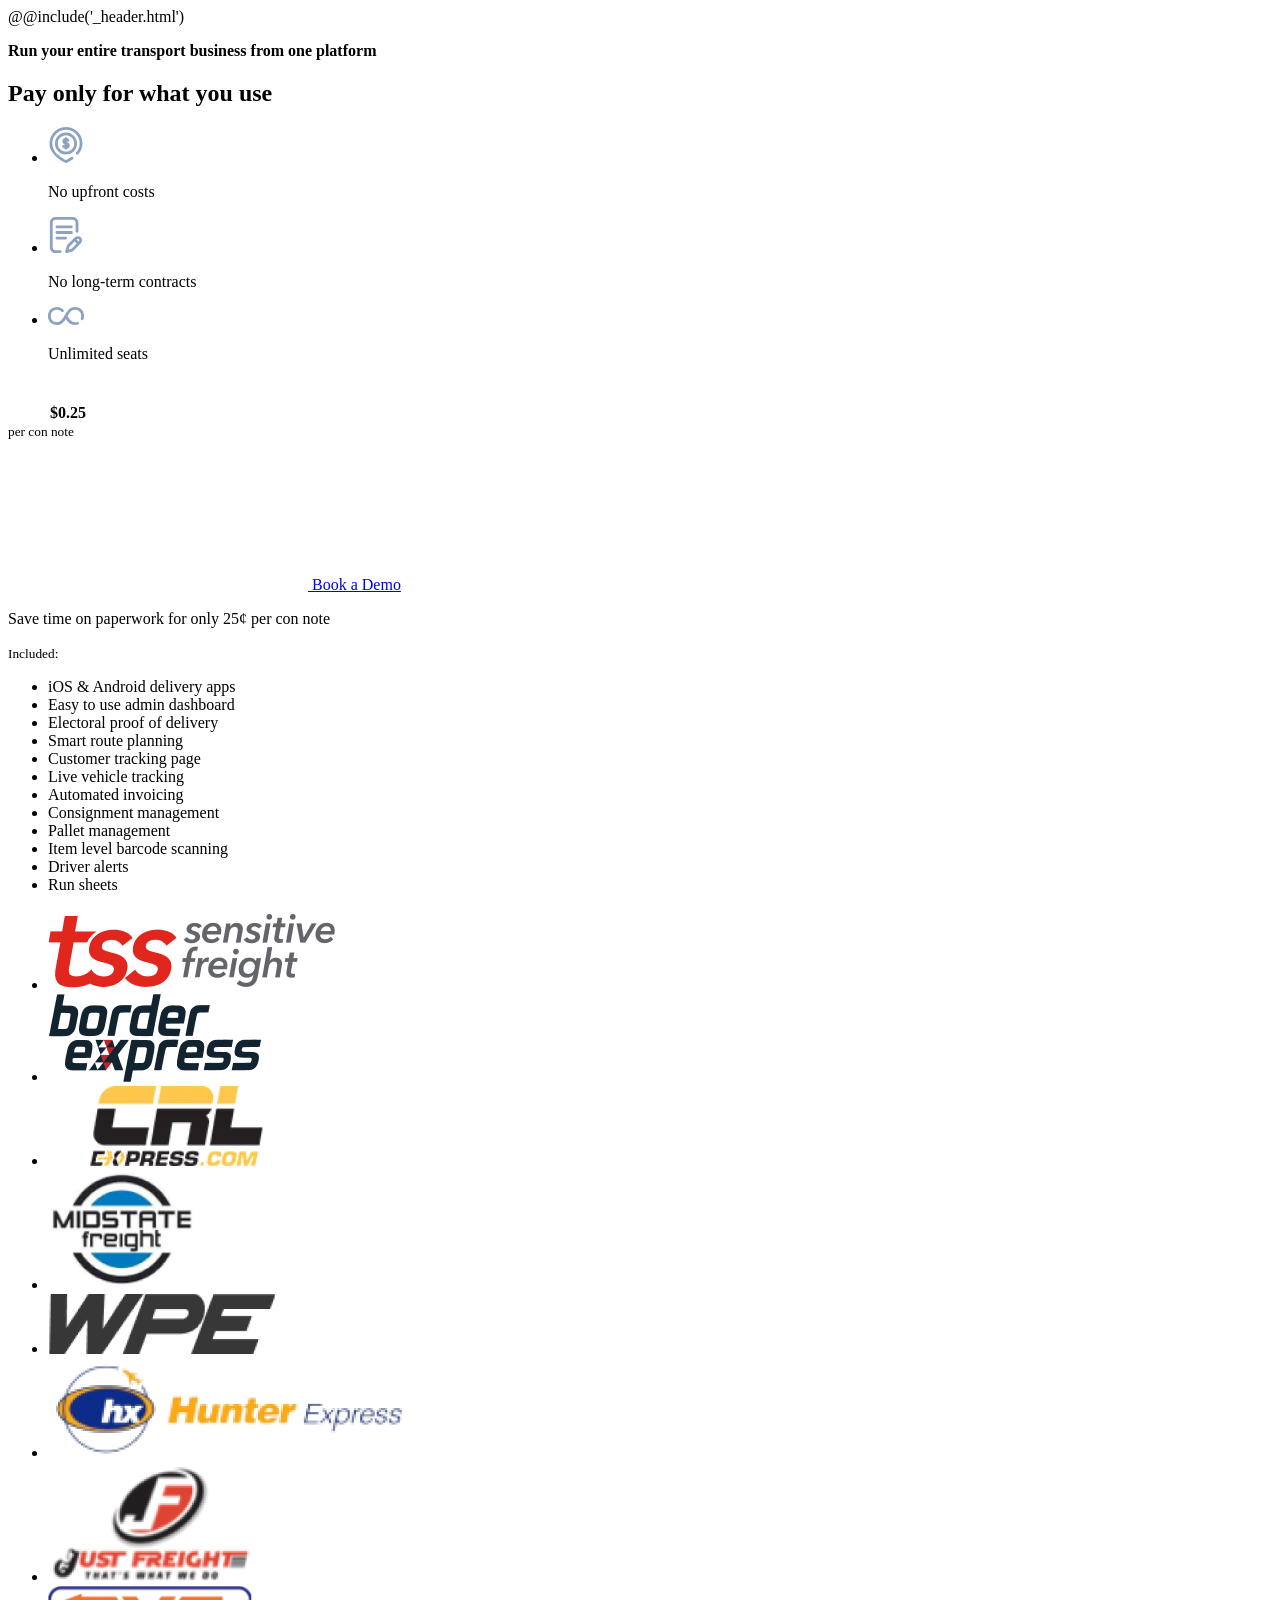
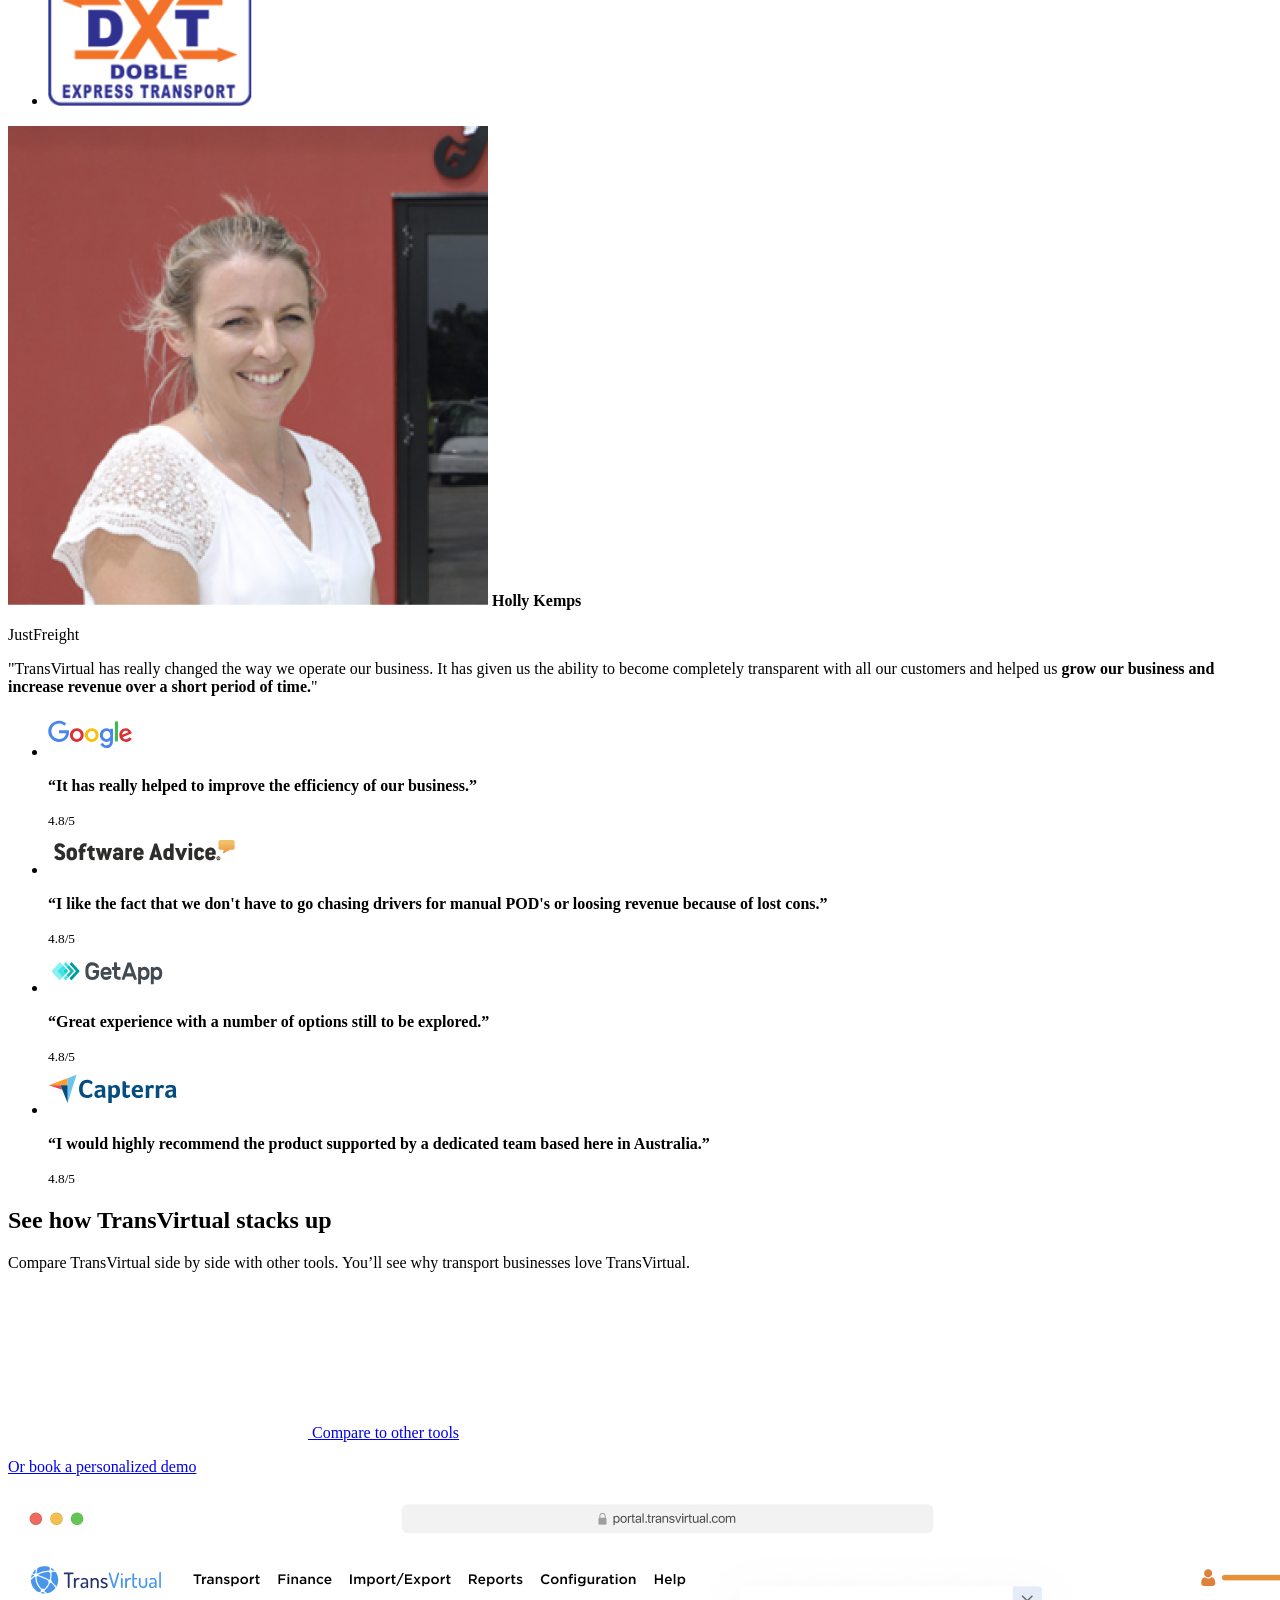
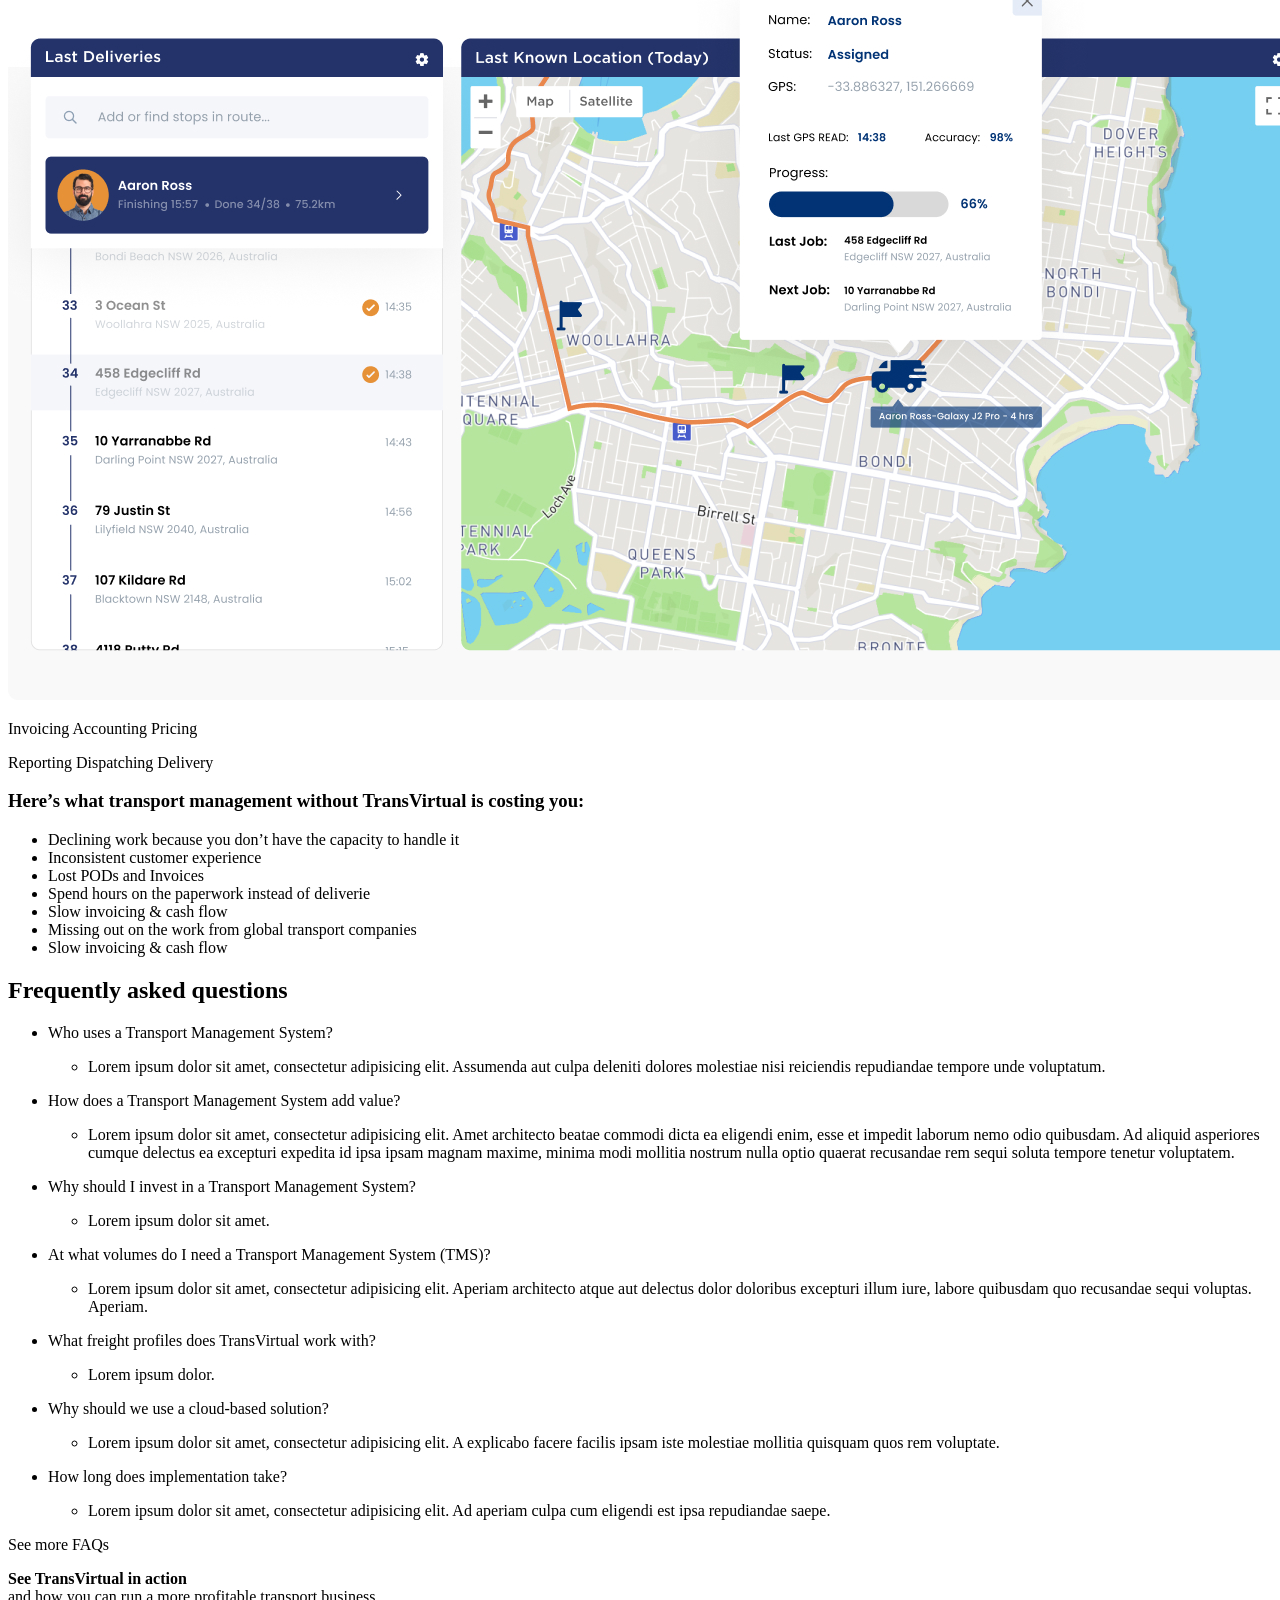
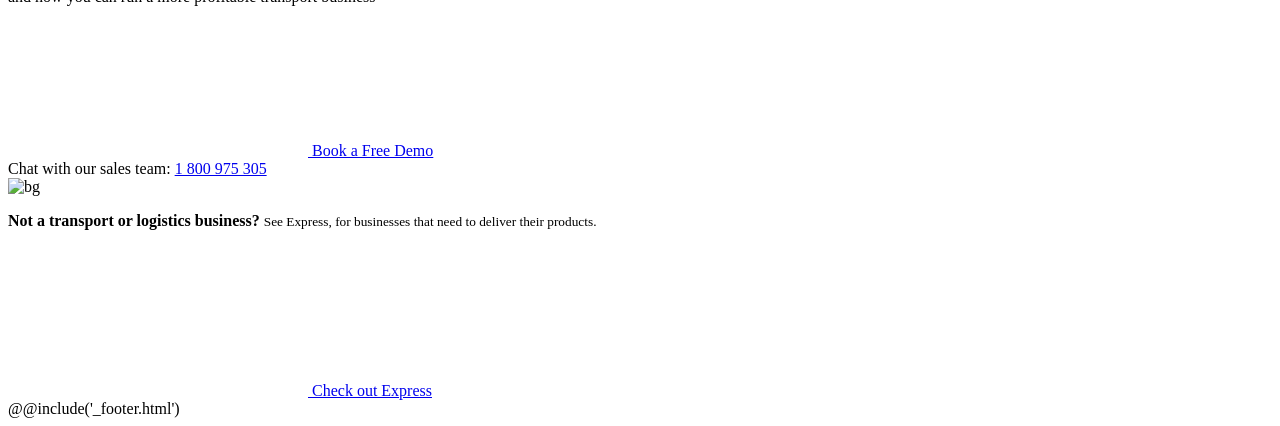
==== commit 7eabc5e6: "feat: add book-free" ====
--- a/#src/index.html
+++ b/#src/index.html
@@ -380,6 +380,34 @@
         </div>
       </div>
     </section>
+    <section class="book-free">
+      <div class="container">
+        <div class="book-free__content">
+          <div class="book-free__content_top">
+            <strong>
+              See TransVirtual in action
+            </strong>
+            <br>
+            and how you can run a more profitable transport business
+          </div>
+          <a class="btn-cta-v _orange ico-play-mod" href="#">
+            <svg>
+              <use xlink:href="img/icons/icons.svg#play-ico"></use>
+            </svg>
+            <span>Book a Free Demo</span>
+          </a>
+          <div class="book-free__content_bottom">
+           <span>
+            Chat with our sales team:
+           </span>
+            <a href="tel:1 800 975 305">
+              1 800 975 305
+            </a>
+          </div>
+          <img src="img/pricing/men.png" alt="bg">
+        </div>
+      </div>
+    </section>
     <section class="check-out">
       <div class="container">
         <div class="check-out__content">
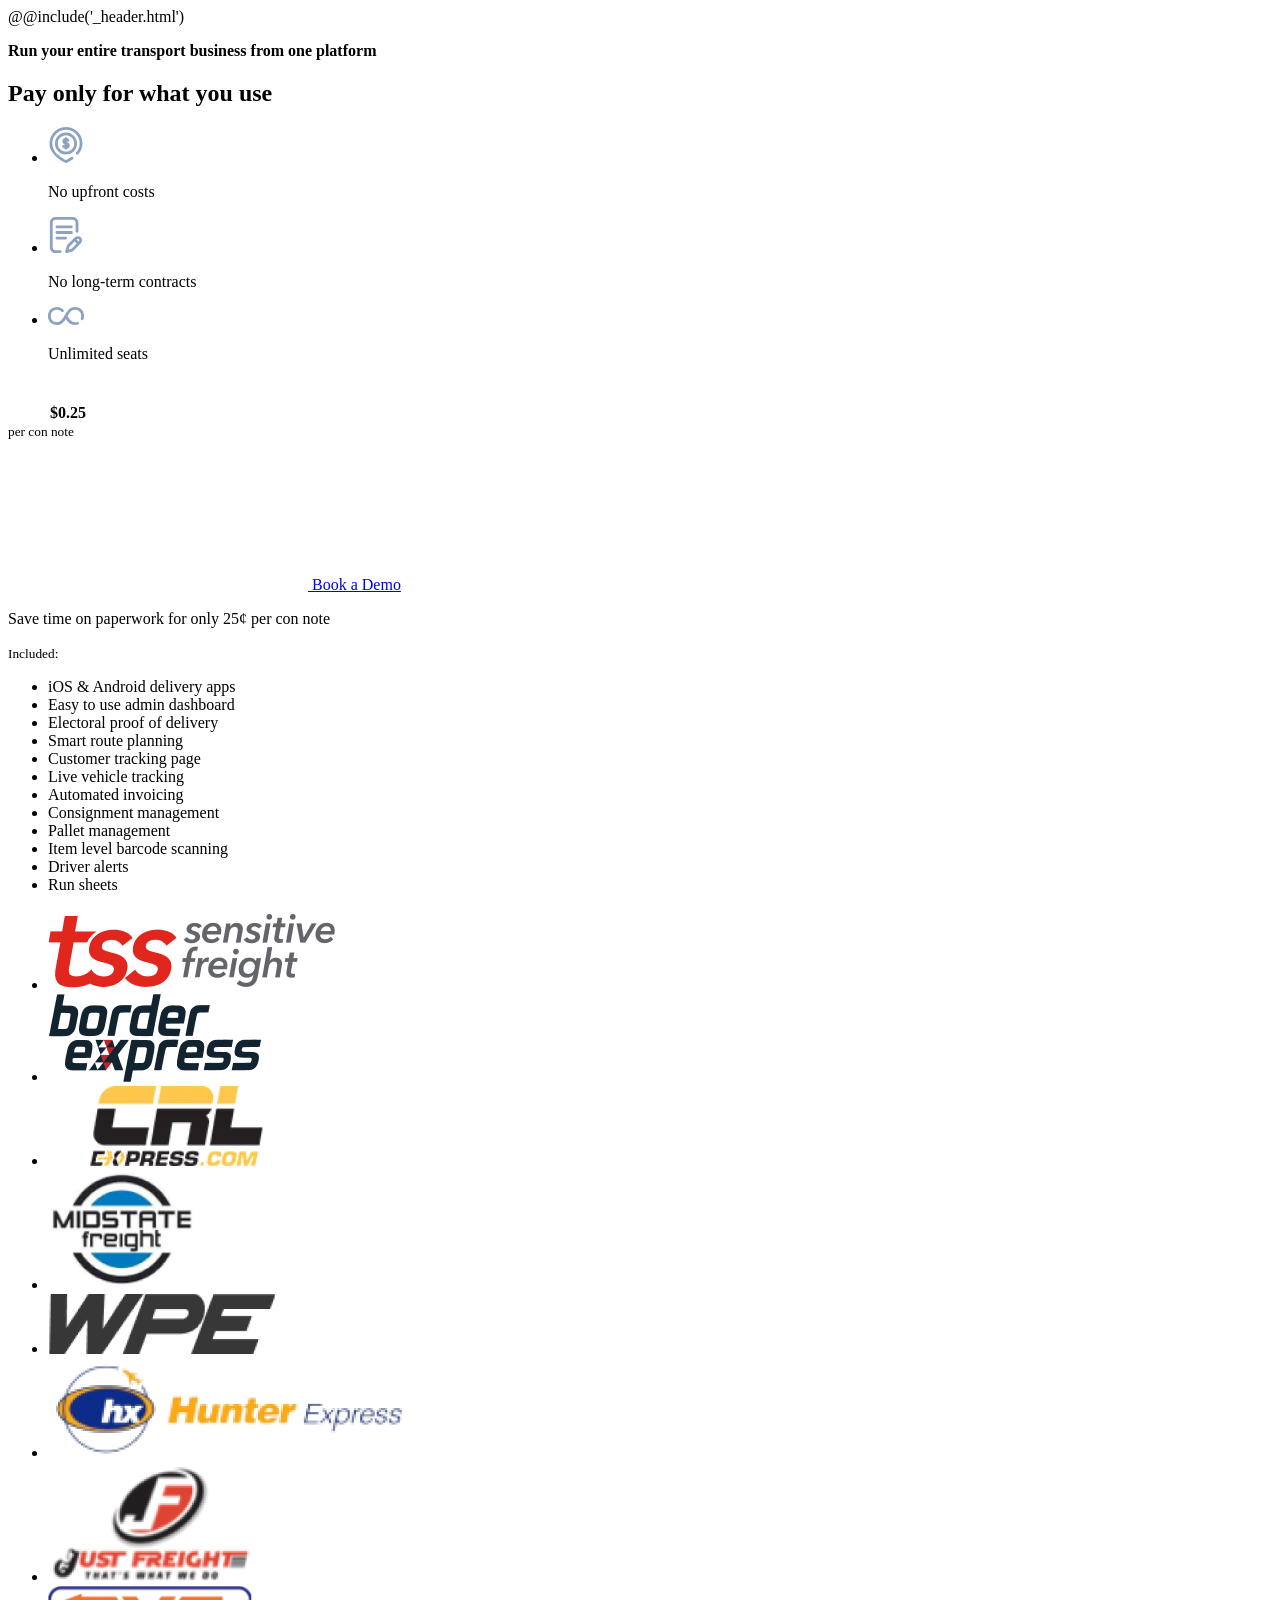
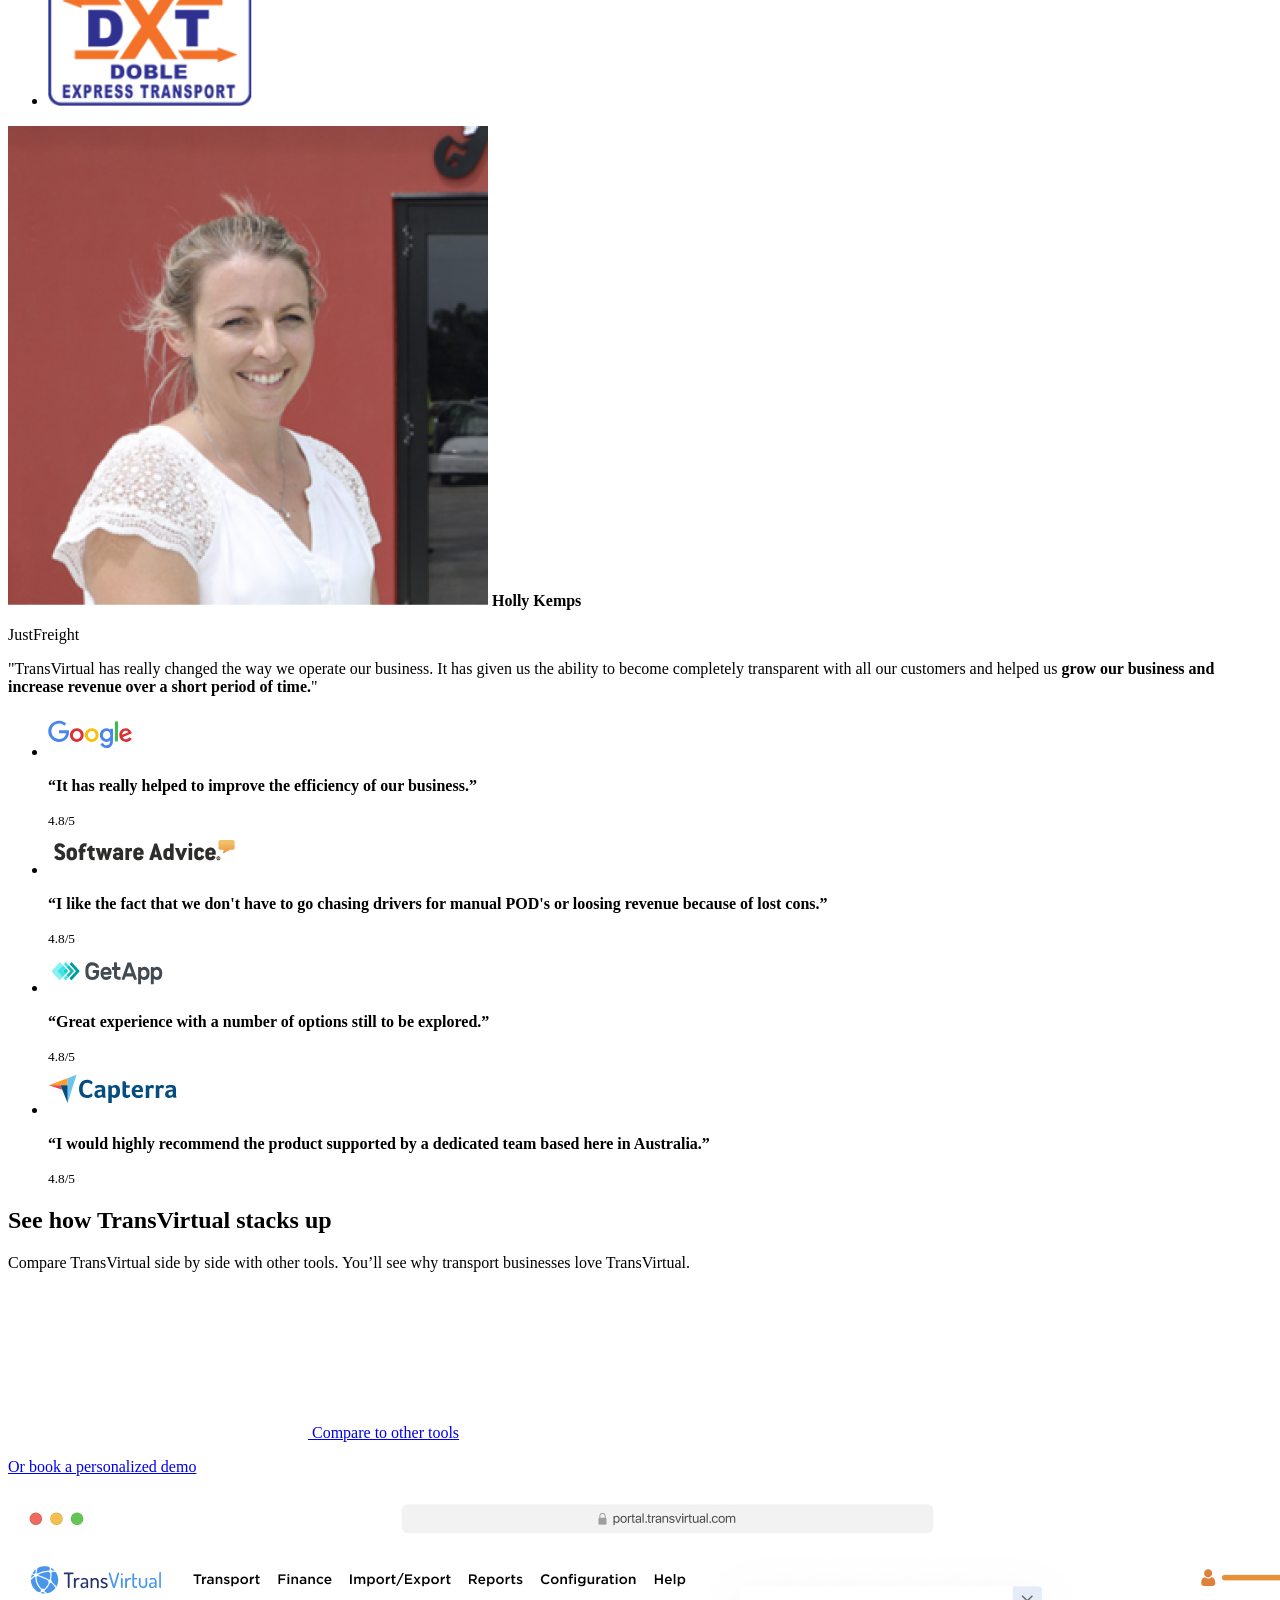
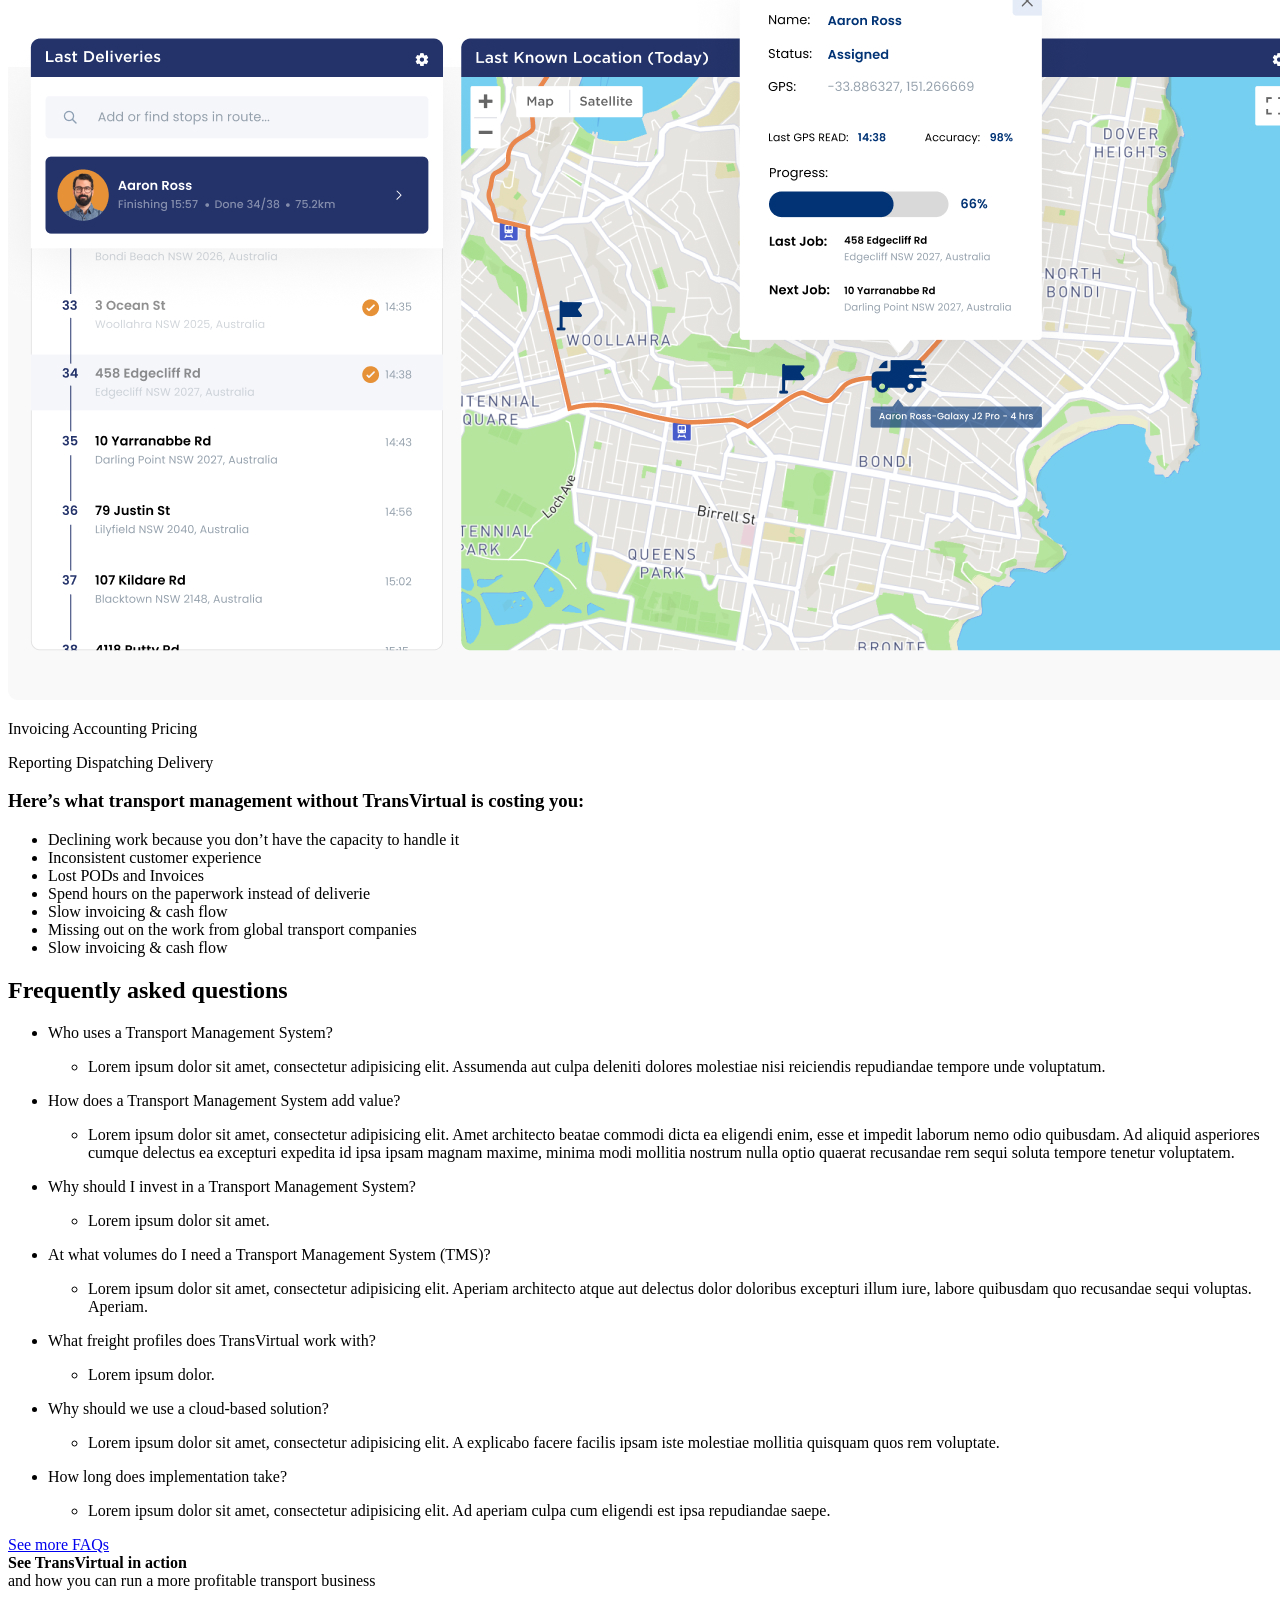
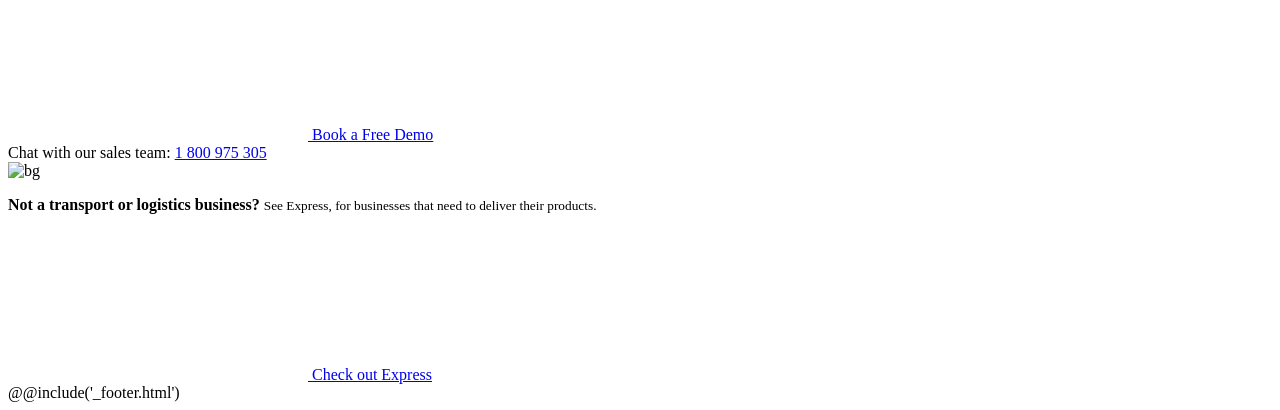
==== commit 2637705b: "fix: questions link" ====
--- a/#src/index.html
+++ b/#src/index.html
@@ -8,7 +8,6 @@
   <link rel="stylesheet" href="css/style.min.css">
   <title>Transvirtual</title>
 
-  <!--  <link rel="icon" type="image/png" sizes="32x32" href="img/favicon.png">-->
   <!--  <link rel="preload" href="fonts/Inter-Regular.woff" as="font" type="font/woff" crossorigin="anonymous"/>-->
   <!--  <link rel="preload" href="fonts/Inter-Medium.woff" as="font" type="font/woff" crossorigin="anonymous"/>-->
   <!--  <link rel="preload" href="fonts/Inter-Bold.woff" as="font" type="font/woff" crossorigin="anonymous"/>-->
@@ -374,9 +373,9 @@
           </li>
         </ul>
         <div class="questions__see">
-          <p>
+          <a href="#">
             See more FAQs
-          </p>
+          </a>
         </div>
       </div>
     </section>
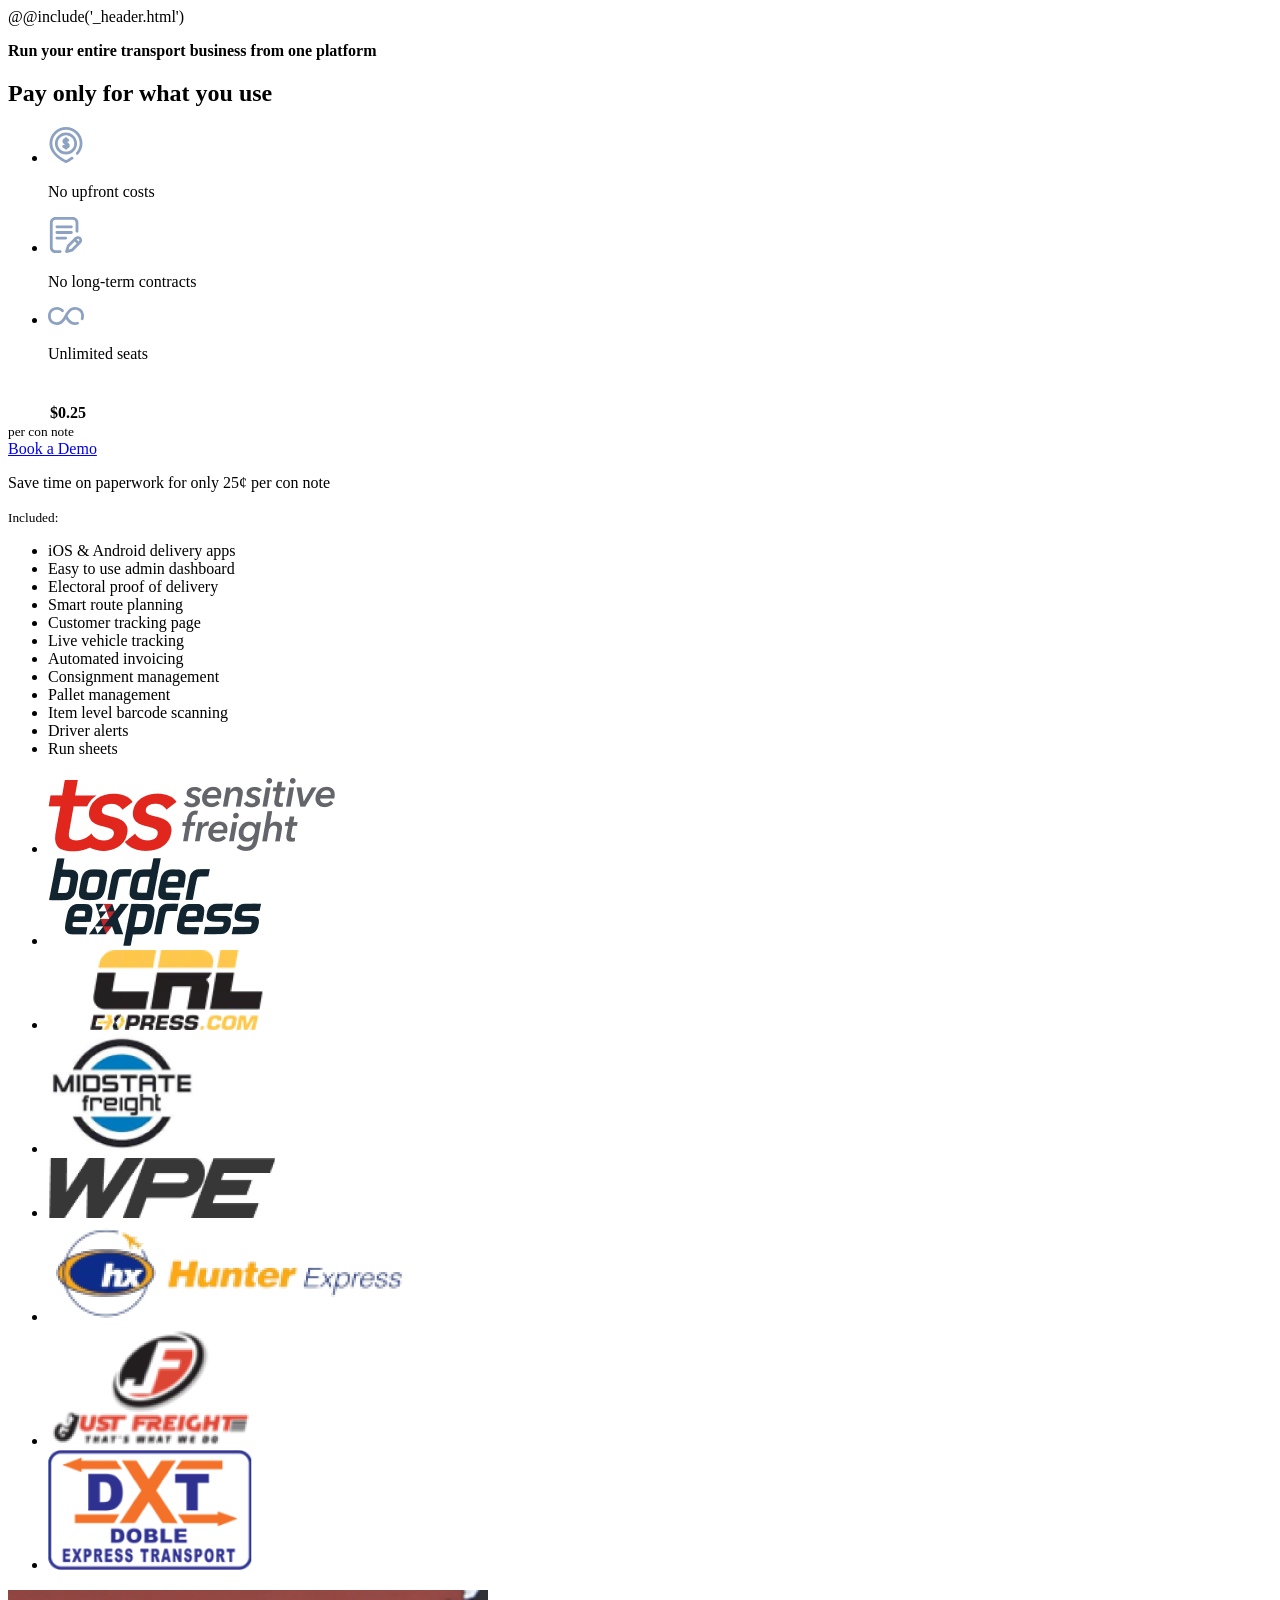
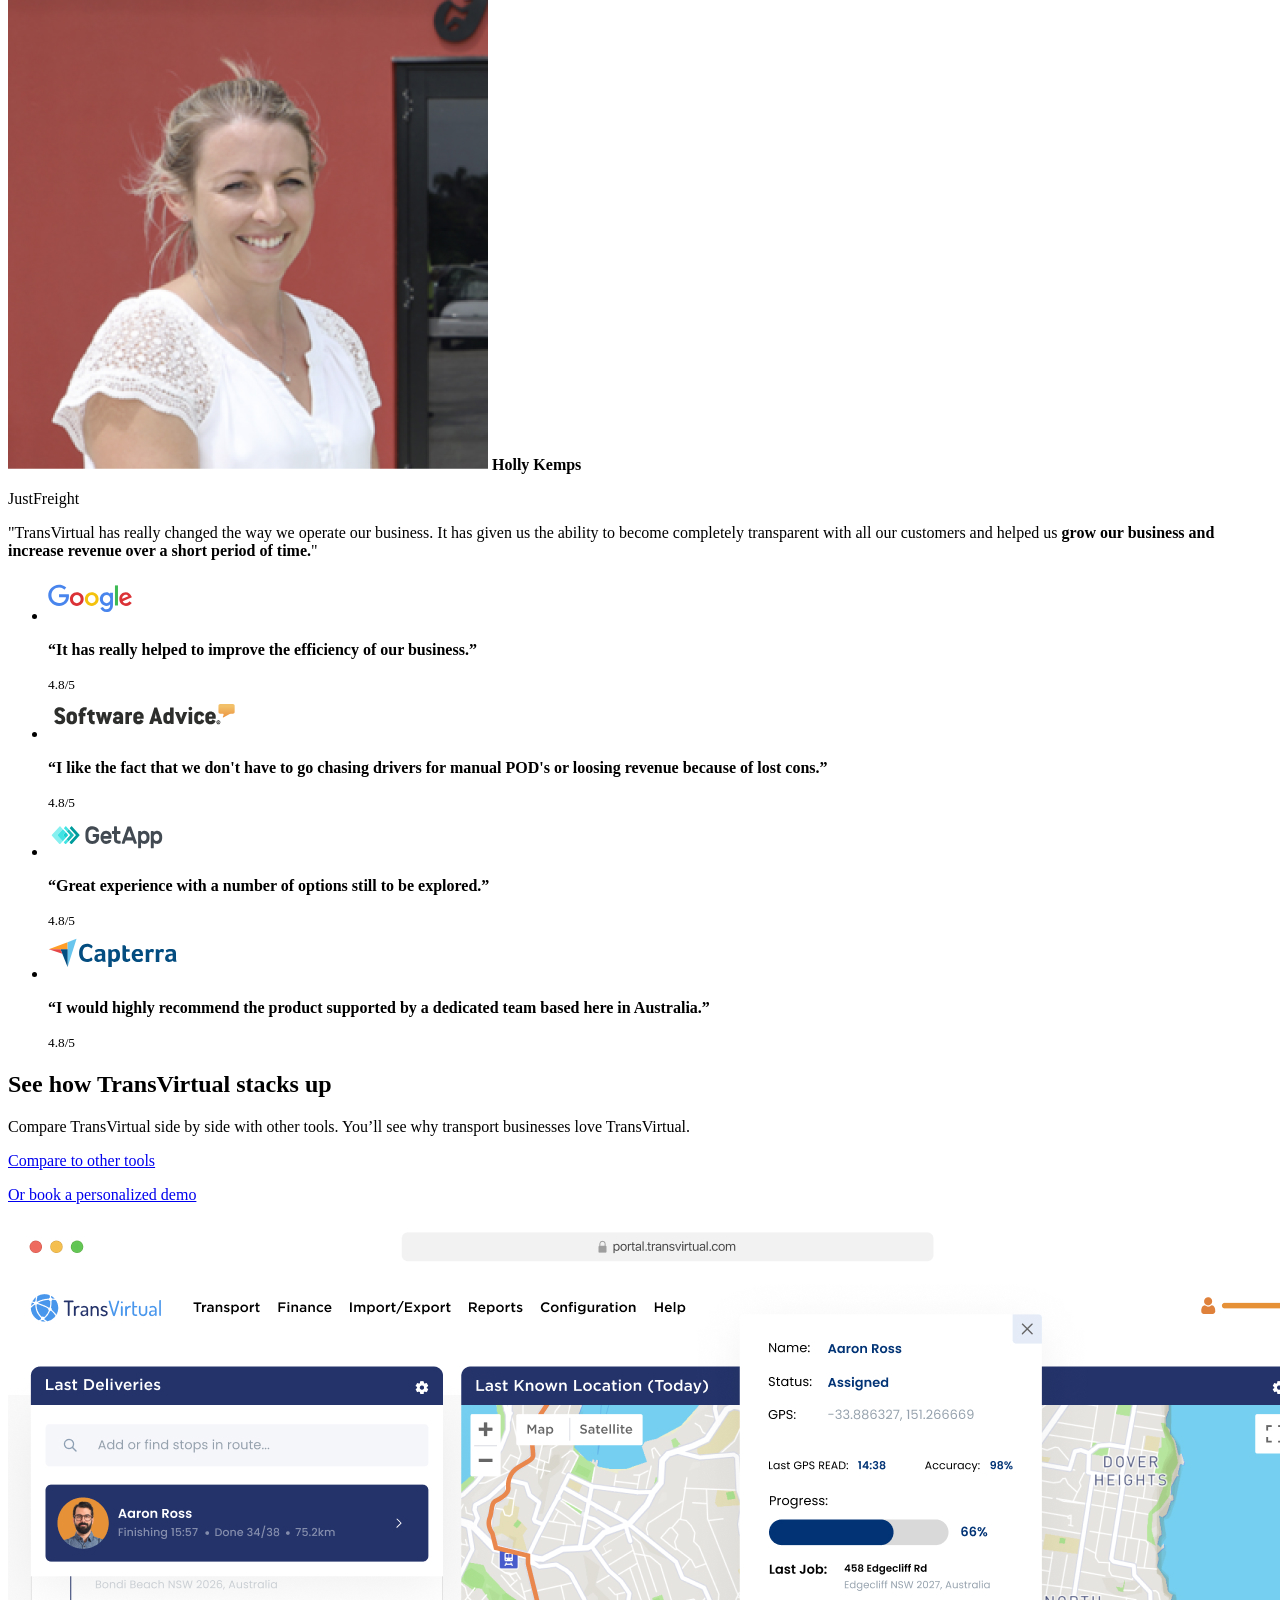
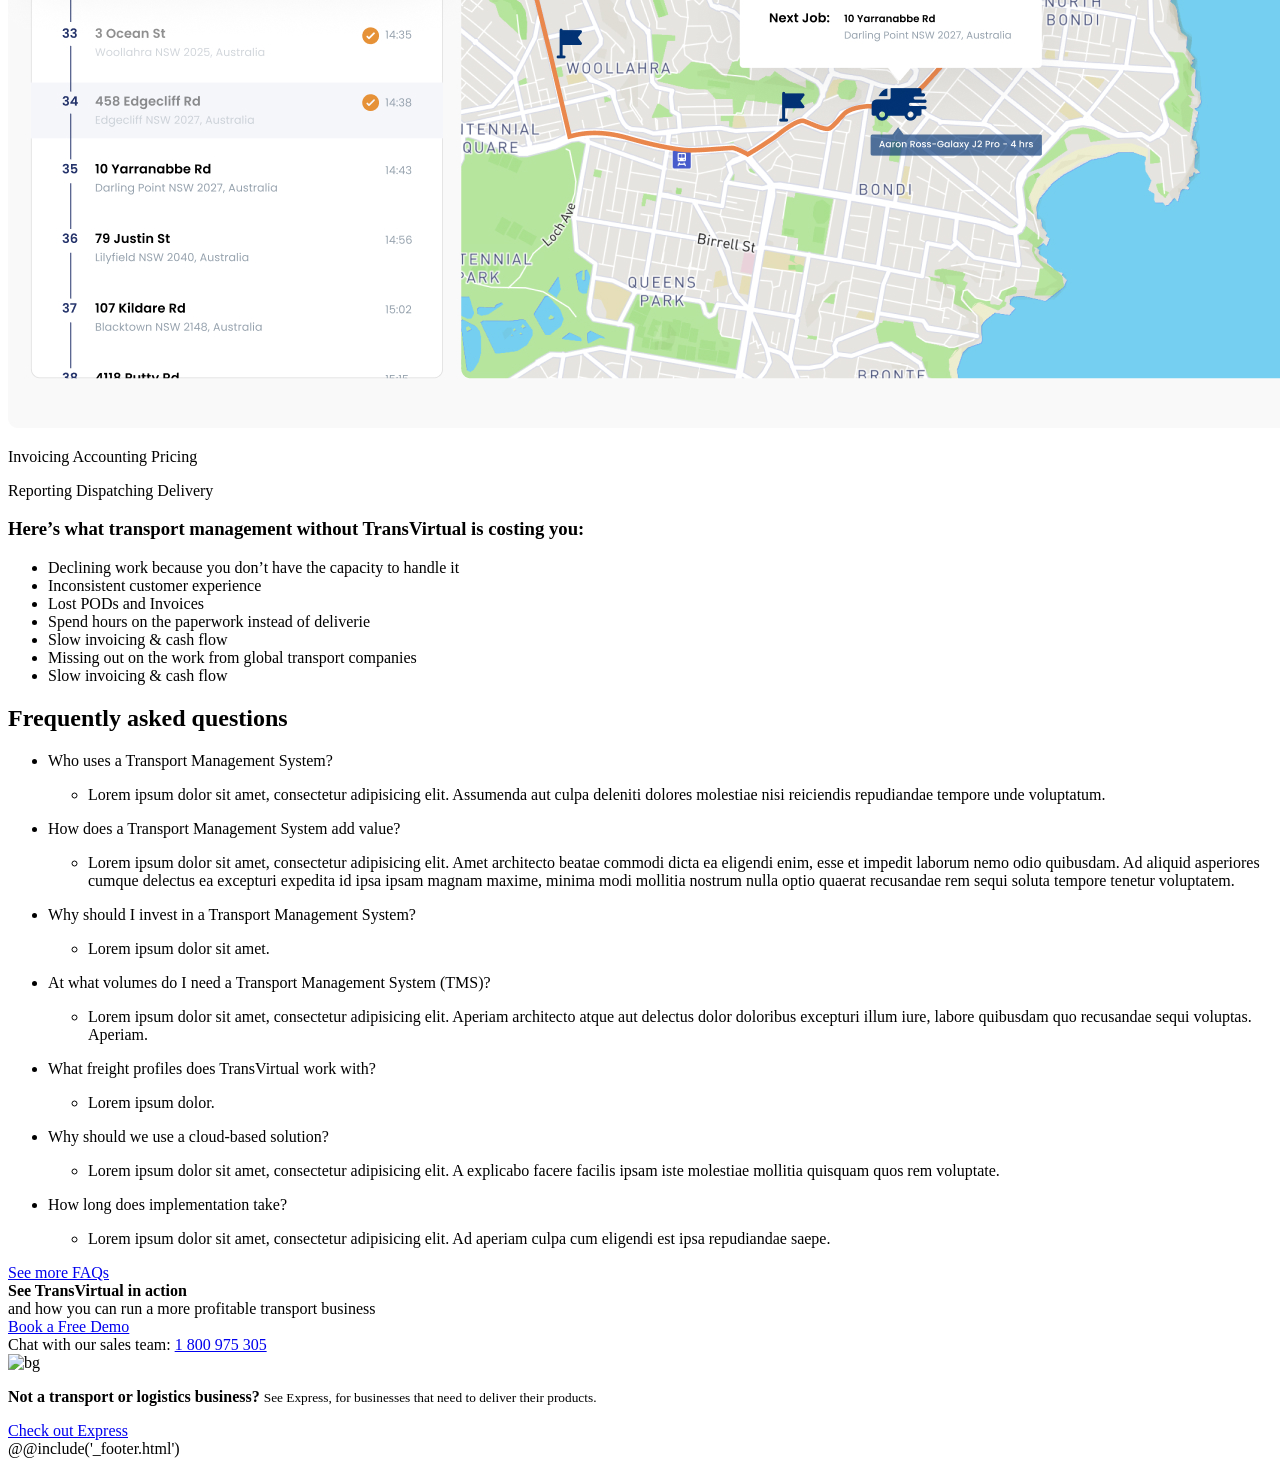
==== commit 6bcc89be: "fix: header, hover btn" ====
--- a/#src/index.html
+++ b/#src/index.html
@@ -60,9 +60,6 @@
               </small>
             </div>
             <a class="btn-cta-v _orange ico-play-mod" href="#">
-              <svg>
-                <use xlink:href="img/icons/icons.svg#play-ico"></use>
-              </svg>
               <span>Book a Demo</span>
             </a>
           </div>
@@ -212,9 +209,6 @@
               Compare TransVirtual side by side with other tools. You’ll see why transport businesses love TransVirtual.
             </p>
             <a class="btn-cta-v _orange ico-play-mod" href="#">
-              <svg>
-                <use xlink:href="img/icons/icons.svg#play-ico"></use>
-              </svg>
               <span>Compare to other tools</span>
             </a>
             <p>
@@ -390,9 +384,6 @@
             and how you can run a more profitable transport business
           </div>
           <a class="btn-cta-v _orange ico-play-mod" href="#">
-            <svg>
-              <use xlink:href="img/icons/icons.svg#play-ico"></use>
-            </svg>
             <span>Book a Free Demo</span>
           </a>
           <div class="book-free__content_bottom">
@@ -419,9 +410,6 @@
             </small>
           </p>
           <a class="btn-cta-v _white ico-play-mod" href="#">
-            <svg>
-              <use xlink:href="img/icons/icons.svg#play-ico"></use>
-            </svg>
             <span>Check out Express</span>
           </a>
         </div>
